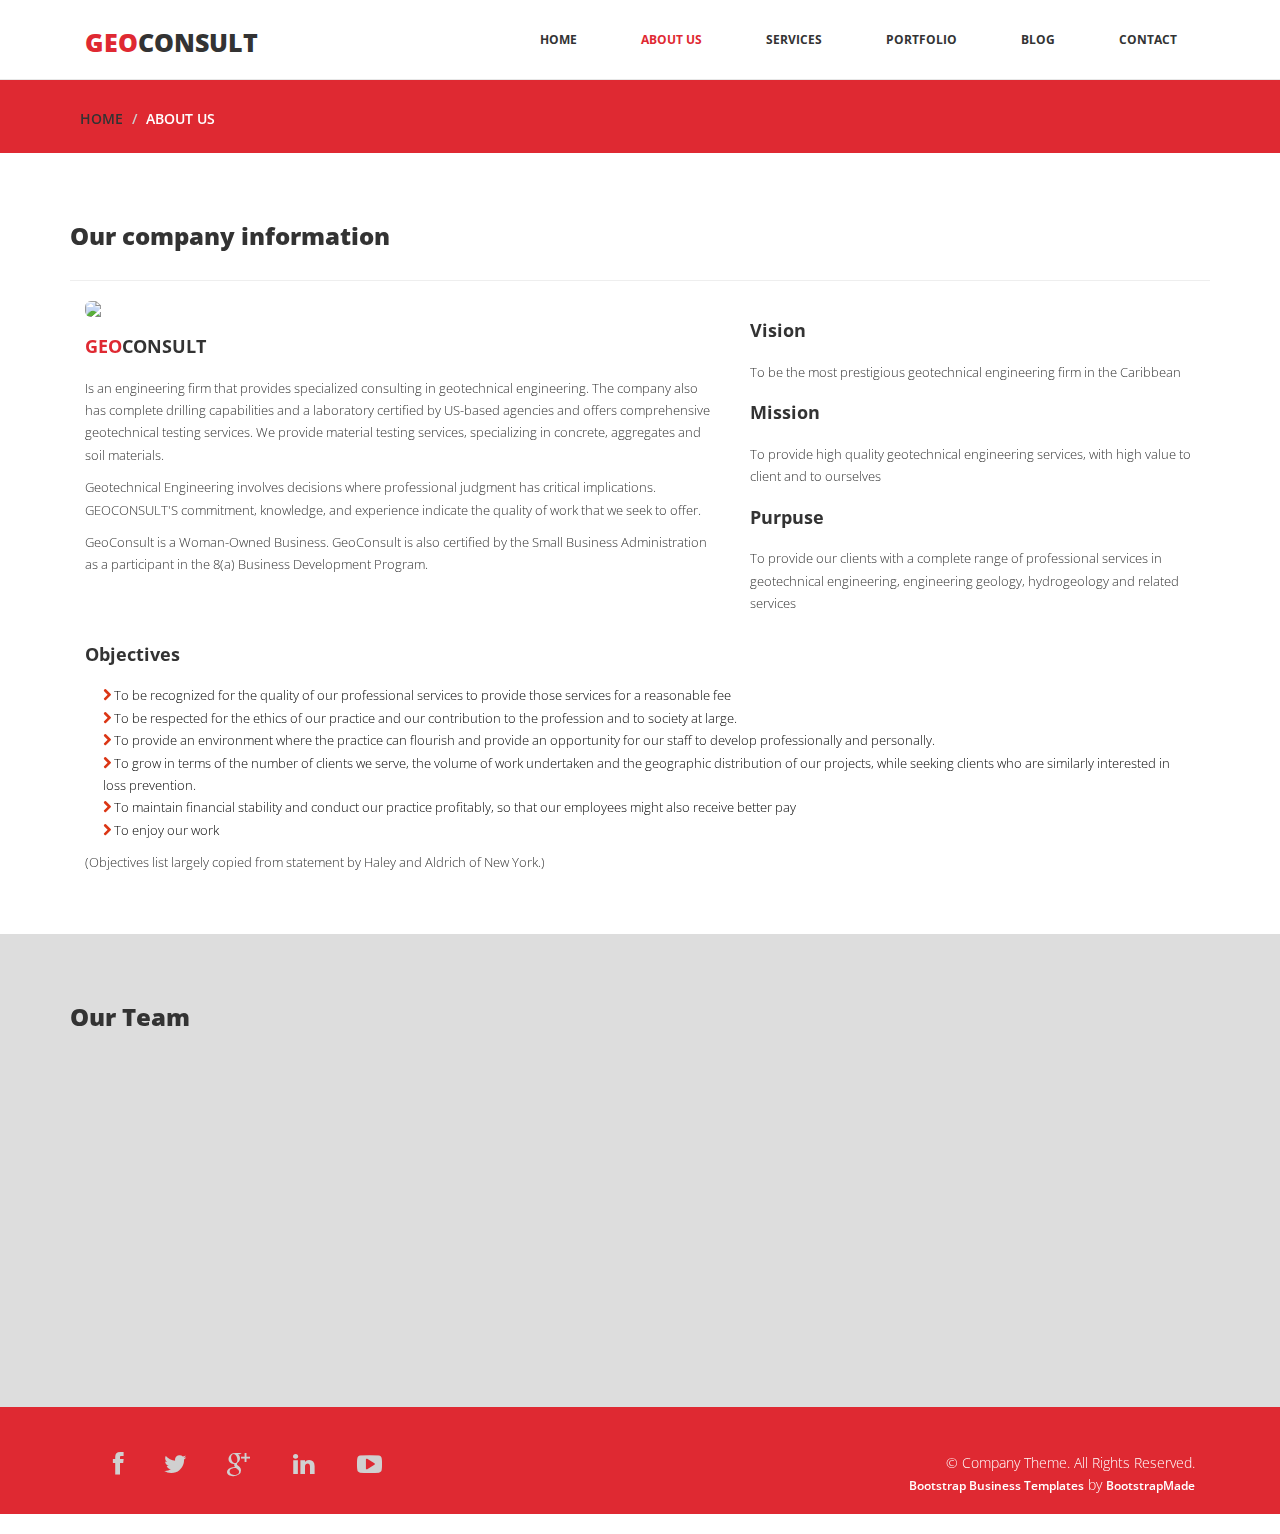
==== about.html @ 0dc8c07f "First Commit." ====
<!DOCTYPE html>
<html lang="en">

<head>
    <meta charset="utf-8">
    <meta http-equiv="X-UA-Compatible" content="IE=edge">
    <meta name="viewport" content="width=device-width, initial-scale=1">
    <title>Company-HTML Bootstrap theme</title>

    <!-- Bootstrap -->
    <link href="css/bootstrap.min.css" rel="stylesheet">
    <link rel="stylesheet" href="css/font-awesome.min.css">
    <link rel="stylesheet" href="css/animate.css">
    <link href="css/prettyPhoto.css" rel="stylesheet">
    <link href="css/style.css" rel="stylesheet"/>
    <!-- =======================================================
      Theme NaGeo Consult Web Pagepany
      Theme URL: https://bootstrapmade.com/company-free-html-bootstrap-template/
      Author: BootstrapMade
      Author URL: https://bootstrapmade.com
    ======================================================= -->
</head>

<body>
<header>
    <nav class="navbar navbar-default navbar-fixed-top" role="navigation">
        <div class="navigation">
            <div class="container">
                <div class="navbar-header">
                    <button type="button" class="navbar-toggle collapsed" data-toggle="collapse"
                            data-target=".navbar-collapse.collapse">
                        <span class="sr-only">Toggle navigation</span>
                        <span class="icon-bar"></span>
                        <span class="icon-bar"></span>
                        <span class="icon-bar"></span>
                    </button>
                    <div class="navbar-brand">
                        <a href="index.html"><h1><span>GEO</span>CONSULT</h1></a>
                    </div>
                </div>

                <div class="navbar-collapse collapse">
                    <div class="menu">
                        <ul class="nav nav-tabs" role="tablist">
                            <li role="presentation"><a href="index.html">Home</a></li>
                            <li role="presentation"><a href="about.html" class="active">About Us</a></li>
                            <li role="presentation"><a href="services.html">Services</a></li>
                            <li role="presentation"><a href="portfolio.html">Portfolio</a></li>
                            <li role="presentation"><a href="blog.html">Blog</a></li>
                            <li role="presentation"><a href="contact.html">Contact</a></li>
                        </ul>
                    </div>
                </div>
            </div>
        </div>
    </nav>
</header>

<div id="breadcrumb">
    <div class="container">
        <div class="breadcrumb">
            <li><a href="index.html">Home</a></li>
            <li>About Us</li>
        </div>
    </div>
</div>

<div class="aboutus">
    <div class="container">
        <h3>Our company information</h3>
        <hr>
        <div class="col-md-7 wow fadeInDown" data-wow-duration="1000ms" data-wow-delay="300ms">
            <img src="images/7.jpg" class="img-responsive">
            <h4><span class="color">GEO</span>CONSULT</h4>
            <p>Is an engineering firm that provides specialized consulting in geotechnical engineering. The company also
                has complete drilling capabilities and a laboratory certified by US-based agencies and offers
                comprehensive geotechnical testing services. We provide material testing services, specializing in
                concrete, aggregates and soil materials.
            </p>
            <p>Geotechnical Engineering involves decisions where professional judgment has critical implications.
                GEOCONSULT'S commitment, knowledge, and experience indicate the quality of work that we seek to offer.
            </p>
            <p>GeoConsult is a Woman-Owned Business. GeoConsult is also certified by the Small Business Administration
                as a participant in the 8(a) Business Development Program. </p>
        </div>
        <!--<div class="col-md-5 wow fadeInDown" data-wow-duration="1000ms" data-wow-delay="600ms">-->
        <!--<div class="skill">-->
        <!--<h2>Our Skills</h2>-->
        <!--<p>Lorem ipsum dolor sit amet, consectetur adipisicing elit, sed do eiusmod tempor incididunt ut labore-->
        <!--et dolore magna aliqua.</p>-->

        <!--<div class="progress-wrap">-->
        <!--<h3>Graphic Design</h3>-->
        <!--<div class="progress">-->
        <!--<div class="progress-bar  color1" role="progressbar" aria-valuenow="40" aria-valuemin="0"-->
        <!--aria-valuemax="100" style="width: 85%">-->
        <!--<span class="bar-width">85%</span>-->
        <!--</div>-->

        <!--</div>-->
        <!--</div>-->

        <!--<div class="progress-wrap">-->
        <!--<h4>HTML</h4>-->
        <!--<div class="progress">-->
        <!--<div class="progress-bar color2" role="progressbar" aria-valuenow="20" aria-valuemin="0"-->
        <!--aria-valuemax="100" style="width: 95%">-->
        <!--<span class="bar-width">95%</span>-->
        <!--</div>-->
        <!--</div>-->
        <!--</div>-->

        <!--<div class="progress-wrap">-->
        <!--<h4>CSS</h4>-->
        <!--<div class="progress">-->
        <!--<div class="progress-bar color3" role="progressbar" aria-valuenow="60" aria-valuemin="0"-->
        <!--aria-valuemax="100" style="width: 80%">-->
        <!--<span class="bar-width">80%</span>-->
        <!--</div>-->
        <!--</div>-->
        <!--</div>-->

        <!--<div class="progress-wrap">-->
        <!--<h4>Wordpress</h4>-->
        <!--<div class="progress">-->
        <!--<div class="progress-bar color4" role="progressbar" aria-valuenow="80" aria-valuemin="0"-->
        <!--aria-valuemax="100" style="width: 90%">-->
        <!--<span class="bar-width">90%</span>-->
        <!--</div>-->
        <!--</div>-->
        <!--</div>-->
        <!--</div>-->
        <!--</div>-->
        <div class="col-md-5 wow fadeInDown" data-wow-duration="1000ms" data-wow-delay="600ms">
            <div class="companyInfo">
                <div class="progress-wrap">
                    <h4>Vision</h4>
                    <p>To be the most prestigious geotechnical engineering firm in the Caribbean</p>
                </div>

                <div class="progress-wrap">
                    <h4>Mission</h4>
                    <p>To provide high quality geotechnical engineering services, with high value to client and to
                        ourselves</p>
                </div>

                <div class="progress-wrap">
                    <h4>Purpuse</h4>
                    <p>To provide our clients with a complete range of professional services in geotechnical
                        engineering, engineering geology, hydrogeology and related services</p>
                </div>

            </div>
        </div>
        <div class="col-md-12 wow fadeInDown" data-wow-duration="1000ms" data-wow-delay="600ms">
            <h4>Objectives</h4>
            <ul class="objectives">
                <li><i class="fa fa-chevron-right"></i> To be recognized for the quality of our professional services to provide those services for
                    a reasonable fee</li>
                <li><i class="fa fa-chevron-right"></i> To be respected for the ethics of our practice and our contribution to the profession and to
                    society at large.
                </li>

                <li><i class="fa fa-chevron-right"></i> To provide an environment where the practice can flourish and provide an opportunity for our
                    staff to develop professionally and personally.
                </li>
                <li><i class="fa fa-chevron-right"></i> To grow in terms of the number of clients we serve, the volume of work undertaken and the
                    geographic distribution of our projects, while seeking clients who are similarly interested
                    in
                    loss prevention.
                </li>
                <li><i class="fa fa-chevron-right"></i> To maintain financial stability and conduct our practice profitably, so that our employees
                    might
                    also receive better pay
                </li>
                <li><i class="fa fa-chevron-right"></i> To enjoy our work</li>

            </ul>
            <p>(Objectives list largely copied from statement by Haley and Aldrich of New York.)</p>
        </div>
    </div>
</div>

<div class="our-team">
    <div class="container">
        <h3>Our Team</h3>
        <div class="text-center">
            <div class="col-md-4 wow fadeInDown" data-wow-duration="1000ms" data-wow-delay="300ms">
                <img src="http://via.placeholder.com/350x300" alt="">
                <h4>Patricia A. Crumley - <span class="color">President</span></h4>
                <p><a href="mailto:pcrumley @ geoconsult.us"> <i class="fa fa-envelope color"></i> pcrumley @ geoconsult.us</a><br>
                    Master of Engineering in Civil and Environmental Engineering (M.E.C.E.E.), 2004 Massachusetts
                    Institute of Technology. <br>
                    Bachelor of Science in Civil Engineering (B.S.C.E.), 2003 Massachusetts Institute of Technology.</p>
            </div>
            <div class="col-md-4 wow fadeInDown" data-wow-duration="1000ms" data-wow-delay="600ms">
                <img src="http://via.placeholder.com/350x300" alt="">
                <h4>Alan R. Crumley - <span class="color">Vice President</span></h4>
                <p>Master of Science in Civil Eng. (M.S.C.E.), 1972 Massachusetts Institute of Technology <br>
                    Bachelor of Electrical Engineering (B.E.E.), 1969 Georgia Institute of Technology</p>
            </div>
            <div class="col-md-4 wow fadeInDown" data-wow-duration="1000ms" data-wow-delay="900ms">
                <img src="http://via.placeholder.com/350x300" alt="">
                <h4>Tirso A. Alvarez - <span class="color">Ph.D Consultant</span></h4>
                <p><a href="mailto:tirso_alvarez@hotmail.com"> tirso_alvarez@hotmail.com</a><br>
                    Ph.D. in Civil Engineering, 1997 University of Illinois at Urbana-Champaign <br>
                    Master of Science in Civil Eng. (M.S.C.E.), 1988 University of Maryland, College Park <br>
                    Civil Engineering, 1986 - Summa Cum Laude Santo Domingo Institute of Technology (INTEC), Dominican
                    Republic</p>
            </div>
        </div>
    </div>
</div>

<footer>
    <div class="footer">
        <div class="container">
            <div class="social-icon">
                <div class="col-md-4">
                    <ul class="social-network">
                        <li><a href="#" class="fb tool-tip" title="Facebook"><i class="fa fa-facebook"></i></a></li>
                        <li><a href="#" class="twitter tool-tip" title="Twitter"><i class="fa fa-twitter"></i></a></li>
                        <li><a href="#" class="gplus tool-tip" title="Google Plus"><i class="fa fa-google-plus"></i></a>
                        </li>
                        <li><a href="#" class="linkedin tool-tip" title="Linkedin"><i class="fa fa-linkedin"></i></a>
                        </li>
                        <li><a href="#" class="ytube tool-tip" title="You Tube"><i class="fa fa-youtube-play"></i></a>
                        </li>
                    </ul>
                </div>
            </div>

            <div class="col-md-4 col-md-offset-4">
                <div class="copyright">
                    &copy; Company Theme. All Rights Reserved.
                    <div class="credits">
                        <!--
                          All the links in the footer should remain intact.
                          You can delete the links only if you purchased the pro version.
                          Licensing information: https://bootstrapmade.com/license/
                          Purchase the pro version with working PHP/AJAX contact form: https://bootstrapmade.com/buy/?theme=Company
                        -->
                        <a href="https://bootstrapmade.com/bootstrap-business-templates/">Bootstrap Business
                            Templates</a> by <a href="https://bootstrapmade.com/">BootstrapMade</a>
                    </div>
                </div>
            </div>
        </div>
        <div class="pull-right">
            <a href="#home" class="scrollup"><i class="fa fa-angle-up fa-3x"></i></a>
        </div>
    </div>
</footer>

<!-- jQuery (necessary for Bootstrap's JavaScript plugins) -->
<script src="js/jquery-2.1.1.min.js"></script>
<!-- Include all compiled plugins (below), or include individual files as needed -->
<script src="js/bootstrap.min.js"></script>
<script src="js/jquery.prettyPhoto.js"></script>
<script src="js/jquery.isotope.min.js"></script>
<script src="js/wow.min.js"></script>
<script src="js/functions.js"></script>

</body>

</html>
---- css/prettyPhoto.css ----
div.pp_default .pp_top,div.pp_default .pp_top .pp_middle,div.pp_default .pp_top .pp_left,div.pp_default .pp_top .pp_right,div.pp_default .pp_bottom,div.pp_default .pp_bottom .pp_left,div.pp_default .pp_bottom .pp_middle,div.pp_default .pp_bottom .pp_right{height:13px}
div.pp_default .pp_top .pp_left{background:url(../images/prettyPhoto/default/sprite.png) -78px -93px no-repeat}
div.pp_default .pp_top .pp_middle{background:url(../images/prettyPhoto/default/sprite_x.png) top left repeat-x}
div.pp_default .pp_top .pp_right{background:url(../images/prettyPhoto/default/sprite.png) -112px -93px no-repeat}
div.pp_default .pp_content .ppt{color:#f8f8f8}
div.pp_default .pp_content_container .pp_left{background:url(../images/prettyPhoto/default/sprite_y.png) -7px 0 repeat-y;padding-left:13px}
div.pp_default .pp_content_container .pp_right{background:url(../images/prettyPhoto/default/sprite_y.png) top right repeat-y;padding-right:13px}
div.pp_default .pp_next:hover{background:url(../images/prettyPhoto/default/sprite_next.png) center right no-repeat;cursor:pointer}
div.pp_default .pp_previous:hover{background:url(../images/prettyPhoto/default/sprite_prev.png) center left no-repeat;cursor:pointer}
div.pp_default .pp_expand{background:url(../images/prettyPhoto/default/sprite.png) 0 -29px no-repeat;cursor:pointer;width:28px;height:28px}
div.pp_default .pp_expand:hover{background:url(../images/prettyPhoto/default/sprite.png) 0 -56px no-repeat;cursor:pointer}
div.pp_default .pp_contract{background:url(../images/prettyPhoto/default/sprite.png) 0 -84px no-repeat;cursor:pointer;width:28px;height:28px}
div.pp_default .pp_contract:hover{background:url(../images/prettyPhoto/default/sprite.png) 0 -113px no-repeat;cursor:pointer}
div.pp_default .pp_close{width:30px;height:30px;background:url(../images/prettyPhoto/default/sprite.png) 2px 1px no-repeat;cursor:pointer}
div.pp_default .pp_gallery ul li a{background:url(../images/prettyPhoto/default/default_thumb.png) center center #f8f8f8;border:1px solid #aaa}
div.pp_default .pp_social{margin-top:7px}
div.pp_default .pp_gallery a.pp_arrow_previous,div.pp_default .pp_gallery a.pp_arrow_next{position:static;left:auto}
div.pp_default .pp_nav .pp_play,div.pp_default .pp_nav .pp_pause{background:url(../images/prettyPhoto/default/sprite.png) -51px 1px no-repeat;height:30px;width:30px}
div.pp_default .pp_nav .pp_pause{background-position:-51px -29px}
div.pp_default a.pp_arrow_previous,div.pp_default a.pp_arrow_next{background:url(../images/prettyPhoto/default/sprite.png) -31px -3px no-repeat;height:20px;width:20px;margin:4px 0 0}
div.pp_default a.pp_arrow_next{left:52px;background-position:-82px -3px}
div.pp_default .pp_content_container .pp_details{margin-top:5px}
div.pp_default .pp_nav{clear:none;height:30px;width:110px;position:relative}
div.pp_default .pp_nav .currentTextHolder{font-family:Georgia;font-style:italic;color:#999;font-size:11px;left:75px;line-height:25px;position:absolute;top:2px;margin:0;padding:0 0 0 10px}
div.pp_default .pp_close:hover,div.pp_default .pp_nav .pp_play:hover,div.pp_default .pp_nav .pp_pause:hover,div.pp_default .pp_arrow_next:hover,div.pp_default .pp_arrow_previous:hover{opacity:0.7}
div.pp_default .pp_description{font-size:11px;font-weight:700;line-height:14px;margin:5px 50px 5px 0}
div.pp_default .pp_bottom .pp_left{background:url(../images/prettyPhoto/default/sprite.png) -78px -127px no-repeat}
div.pp_default .pp_bottom .pp_middle{background:url(../images/prettyPhoto/default/sprite_x.png) bottom left repeat-x}
div.pp_default .pp_bottom .pp_right{background:url(../images/prettyPhoto/default/sprite.png) -112px -127px no-repeat}
div.pp_default .pp_loaderIcon{background:url(../images/prettyPhoto/default/loader.gif) center center no-repeat}
div.light_rounded .pp_top .pp_left{background:url(../images/prettyPhoto/light_rounded/sprite.png) -88px -53px no-repeat}
div.light_rounded .pp_top .pp_right{background:url(../images/prettyPhoto/light_rounded/sprite.png) -110px -53px no-repeat}
div.light_rounded .pp_next:hover{background:url(../images/prettyPhoto/light_rounded/btnNext.png) center right no-repeat;cursor:pointer}
div.light_rounded .pp_previous:hover{background:url(../images/prettyPhoto/light_rounded/btnPrevious.png) center left no-repeat;cursor:pointer}
div.light_rounded .pp_expand{background:url(../images/prettyPhoto/light_rounded/sprite.png) -31px -26px no-repeat;cursor:pointer}
div.light_rounded .pp_expand:hover{background:url(../images/prettyPhoto/light_rounded/sprite.png) -31px -47px no-repeat;cursor:pointer}
div.light_rounded .pp_contract{background:url(../images/prettyPhoto/light_rounded/sprite.png) 0 -26px no-repeat;cursor:pointer}
div.light_rounded .pp_contract:hover{background:url(../images/prettyPhoto/light_rounded/sprite.png) 0 -47px no-repeat;cursor:pointer}
div.light_rounded .pp_close{width:75px;height:22px;background:url(../images/prettyPhoto/light_rounded/sprite.png) -1px -1px no-repeat;cursor:pointer}
div.light_rounded .pp_nav .pp_play{background:url(../images/prettyPhoto/light_rounded/sprite.png) -1px -100px no-repeat;height:15px;width:14px}
div.light_rounded .pp_nav .pp_pause{background:url(../images/prettyPhoto/light_rounded/sprite.png) -24px -100px no-repeat;height:15px;width:14px}
div.light_rounded .pp_arrow_previous{background:url(../images/prettyPhoto/light_rounded/sprite.png) 0 -71px no-repeat}
div.light_rounded .pp_arrow_next{background:url(../images/prettyPhoto/light_rounded/sprite.png) -22px -71px no-repeat}
div.light_rounded .pp_bottom .pp_left{background:url(../images/prettyPhoto/light_rounded/sprite.png) -88px -80px no-repeat}
div.light_rounded .pp_bottom .pp_right{background:url(../images/prettyPhoto/light_rounded/sprite.png) -110px -80px no-repeat}
div.dark_rounded .pp_top .pp_left{background:url(../images/prettyPhoto/dark_rounded/sprite.png) -88px -53px no-repeat}
div.dark_rounded .pp_top .pp_right{background:url(../images/prettyPhoto/dark_rounded/sprite.png) -110px -53px no-repeat}
div.dark_rounded .pp_content_container .pp_left{background:url(../images/prettyPhoto/dark_rounded/contentPattern.png) top left repeat-y}
div.dark_rounded .pp_content_container .pp_right{background:url(../images/prettyPhoto/dark_rounded/contentPattern.png) top right repeat-y}
div.dark_rounded .pp_next:hover{background:url(../images/prettyPhoto/dark_rounded/btnNext.png) center right no-repeat;cursor:pointer}
div.dark_rounded .pp_previous:hover{background:url(../images/prettyPhoto/dark_rounded/btnPrevious.png) center left no-repeat;cursor:pointer}
div.dark_rounded .pp_expand{background:url(../images/prettyPhoto/dark_rounded/sprite.png) -31px -26px no-repeat;cursor:pointer}
div.dark_rounded .pp_expand:hover{background:url(../images/prettyPhoto/dark_rounded/sprite.png) -31px -47px no-repeat;cursor:pointer}
div.dark_rounded .pp_contract{background:url(../images/prettyPhoto/dark_rounded/sprite.png) 0 -26px no-repeat;cursor:pointer}
div.dark_rounded .pp_contract:hover{background:url(../images/prettyPhoto/dark_rounded/sprite.png) 0 -47px no-repeat;cursor:pointer}
div.dark_rounded .pp_close{width:75px;height:22px;background:url(../images/prettyPhoto/dark_rounded/sprite.png) -1px -1px no-repeat;cursor:pointer}
div.dark_rounded .pp_description{margin-right:85px;color:#fff}
div.dark_rounded .pp_nav .pp_play{background:url(../images/prettyPhoto/dark_rounded/sprite.png) -1px -100px no-repeat;height:15px;width:14px}
div.dark_rounded .pp_nav .pp_pause{background:url(../images/prettyPhoto/dark_rounded/sprite.png) -24px -100px no-repeat;height:15px;width:14px}
div.dark_rounded .pp_arrow_previous{background:url(../images/prettyPhoto/dark_rounded/sprite.png) 0 -71px no-repeat}
div.dark_rounded .pp_arrow_next{background:url(../images/prettyPhoto/dark_rounded/sprite.png) -22px -71px no-repeat}
div.dark_rounded .pp_bottom .pp_left{background:url(../images/prettyPhoto/dark_rounded/sprite.png) -88px -80px no-repeat}
div.dark_rounded .pp_bottom .pp_right{background:url(../images/prettyPhoto/dark_rounded/sprite.png) -110px -80px no-repeat}
div.dark_rounded .pp_loaderIcon{background:url(../images/prettyPhoto/dark_rounded/loader.gif) center center no-repeat}
div.dark_square .pp_left,div.dark_square .pp_middle,div.dark_square .pp_right,div.dark_square .pp_content{background:#000}
div.dark_square .pp_description{color:#fff;margin:0 85px 0 0}
div.dark_square .pp_loaderIcon{background:url(../images/prettyPhoto/dark_square/loader.gif) center center no-repeat}
div.dark_square .pp_expand{background:url(../images/prettyPhoto/dark_square/sprite.png) -31px -26px no-repeat;cursor:pointer}
div.dark_square .pp_expand:hover{background:url(../images/prettyPhoto/dark_square/sprite.png) -31px -47px no-repeat;cursor:pointer}
div.dark_square .pp_contract{background:url(../images/prettyPhoto/dark_square/sprite.png) 0 -26px no-repeat;cursor:pointer}
div.dark_square .pp_contract:hover{background:url(../images/prettyPhoto/dark_square/sprite.png) 0 -47px no-repeat;cursor:pointer}
div.dark_square .pp_close{width:75px;height:22px;background:url(../images/prettyPhoto/dark_square/sprite.png) -1px -1px no-repeat;cursor:pointer}
div.dark_square .pp_nav{clear:none}
div.dark_square .pp_nav .pp_play{background:url(../images/prettyPhoto/dark_square/sprite.png) -1px -100px no-repeat;height:15px;width:14px}
div.dark_square .pp_nav .pp_pause{background:url(../images/prettyPhoto/dark_square/sprite.png) -24px -100px no-repeat;height:15px;width:14px}
div.dark_square .pp_arrow_previous{background:url(../images/prettyPhoto/dark_square/sprite.png) 0 -71px no-repeat}
div.dark_square .pp_arrow_next{background:url(../images/prettyPhoto/dark_square/sprite.png) -22px -71px no-repeat}
div.dark_square .pp_next:hover{background:url(../images/prettyPhoto/dark_square/btnNext.png) center right no-repeat;cursor:pointer}
div.dark_square .pp_previous:hover{background:url(../images/prettyPhoto/dark_square/btnPrevious.png) center left no-repeat;cursor:pointer}
div.light_square .pp_expand{background:url(../images/prettyPhoto/light_square/sprite.png) -31px -26px no-repeat;cursor:pointer}
div.light_square .pp_expand:hover{background:url(../images/prettyPhoto/light_square/sprite.png) -31px -47px no-repeat;cursor:pointer}
div.light_square .pp_contract{background:url(../images/prettyPhoto/light_square/sprite.png) 0 -26px no-repeat;cursor:pointer}
div.light_square .pp_contract:hover{background:url(../images/prettyPhoto/light_square/sprite.png) 0 -47px no-repeat;cursor:pointer}
div.light_square .pp_close{width:75px;height:22px;background:url(../images/prettyPhoto/light_square/sprite.png) -1px -1px no-repeat;cursor:pointer}
div.light_square .pp_nav .pp_play{background:url(../images/prettyPhoto/light_square/sprite.png) -1px -100px no-repeat;height:15px;width:14px}
div.light_square .pp_nav .pp_pause{background:url(../images/prettyPhoto/light_square/sprite.png) -24px -100px no-repeat;height:15px;width:14px}
div.light_square .pp_arrow_previous{background:url(../images/prettyPhoto/light_square/sprite.png) 0 -71px no-repeat}
div.light_square .pp_arrow_next{background:url(../images/prettyPhoto/light_square/sprite.png) -22px -71px no-repeat}
div.light_square .pp_next:hover{background:url(../images/prettyPhoto/light_square/btnNext.png) center right no-repeat;cursor:pointer}
div.light_square .pp_previous:hover{background:url(../images/prettyPhoto/light_square/btnPrevious.png) center left no-repeat;cursor:pointer}
div.facebook .pp_top .pp_left{background:url(../images/prettyPhoto/facebook/sprite.png) -88px -53px no-repeat}
div.facebook .pp_top .pp_middle{background:url(../images/prettyPhoto/facebook/contentPatternTop.png) top left repeat-x}
div.facebook .pp_top .pp_right{background:url(../images/prettyPhoto/facebook/sprite.png) -110px -53px no-repeat}
div.facebook .pp_content_container .pp_left{background:url(../images/prettyPhoto/facebook/contentPatternLeft.png) top left repeat-y}
div.facebook .pp_content_container .pp_right{background:url(../images/prettyPhoto/facebook/contentPatternRight.png) top right repeat-y}
div.facebook .pp_expand{background:url(../images/prettyPhoto/facebook/sprite.png) -31px -26px no-repeat;cursor:pointer}
div.facebook .pp_expand:hover{background:url(../images/prettyPhoto/facebook/sprite.png) -31px -47px no-repeat;cursor:pointer}
div.facebook .pp_contract{background:url(../images/prettyPhoto/facebook/sprite.png) 0 -26px no-repeat;cursor:pointer}
div.facebook .pp_contract:hover{background:url(../images/prettyPhoto/facebook/sprite.png) 0 -47px no-repeat;cursor:pointer}
div.facebook .pp_close{width:22px;height:22px;background:url(../images/prettyPhoto/facebook/sprite.png) -1px -1px no-repeat;cursor:pointer}
div.facebook .pp_description{margin:0 37px 0 0}
div.facebook .pp_loaderIcon{background:url(../images/prettyPhoto/facebook/loader.gif) center center no-repeat}
div.facebook .pp_arrow_previous{background:url(../images/prettyPhoto/facebook/sprite.png) 0 -71px no-repeat;height:22px;margin-top:0;width:22px}
div.facebook .pp_arrow_previous.disabled{background-position:0 -96px;cursor:default}
div.facebook .pp_arrow_next{background:url(../images/prettyPhoto/facebook/sprite.png) -32px -71px no-repeat;height:22px;margin-top:0;width:22px}
div.facebook .pp_arrow_next.disabled{background-position:-32px -96px;cursor:default}
div.facebook .pp_nav{margin-top:0}
div.facebook .pp_nav p{font-size:15px;padding:0 3px 0 4px}
div.facebook .pp_nav .pp_play{background:url(../images/prettyPhoto/facebook/sprite.png) -1px -123px no-repeat;height:22px;width:22px}
div.facebook .pp_nav .pp_pause{background:url(../images/prettyPhoto/facebook/sprite.png) -32px -123px no-repeat;height:22px;width:22px}
div.facebook .pp_next:hover{background:url(../images/prettyPhoto/facebook/btnNext.png) center right no-repeat;cursor:pointer}
div.facebook .pp_previous:hover{background:url(../images/prettyPhoto/facebook/btnPrevious.png) center left no-repeat;cursor:pointer}
div.facebook .pp_bottom .pp_left{background:url(../images/prettyPhoto/facebook/sprite.png) -88px -80px no-repeat}
div.facebook .pp_bottom .pp_middle{background:url(../images/prettyPhoto/facebook/contentPatternBottom.png) top left repeat-x}
div.facebook .pp_bottom .pp_right{background:url(../images/prettyPhoto/facebook/sprite.png) -110px -80px no-repeat}
div.pp_pic_holder a:focus{outline:none}
div.pp_overlay{background:#000;display:none;left:0;position:absolute;top:0;width:100%;z-index:9500}
div.pp_pic_holder{display:none;position:absolute;width:100px;z-index:10000}
.pp_content{height:40px;min-width:40px}
* html .pp_content{width:40px}
.pp_content_container{position:relative;text-align:left;width:100%}
.pp_content_container .pp_left{padding-left:20px}
.pp_content_container .pp_right{padding-right:20px}
.pp_content_container .pp_details{float:left;margin:10px 0 2px}
.pp_description{display:none;margin:0}
.pp_social{float:left;margin:0}
.pp_social .facebook{float:left;margin-left:5px;width:55px;overflow:hidden}
.pp_social .twitter{float:left}
.pp_nav{clear:right;float:left;margin:3px 10px 0 0}
.pp_nav p{float:left;white-space:nowrap;margin:2px 4px}
.pp_nav .pp_play,.pp_nav .pp_pause{float:left;margin-right:4px;text-indent:-10000px}
a.pp_arrow_previous,a.pp_arrow_next{display:block;float:left;height:15px;margin-top:3px;overflow:hidden;text-indent:-10000px;width:14px}
.pp_hoverContainer{position:absolute;top:0;width:100%;z-index:2000}
.pp_gallery{display:none;left:50%;margin-top:-50px;position:absolute;z-index:10000}
.pp_gallery div{float:left;overflow:hidden;position:relative}
.pp_gallery ul{float:left;height:35px;position:relative;white-space:nowrap;margin:0 0 0 5px;padding:0}
.pp_gallery ul a{border:1px rgba(0,0,0,0.5) solid;display:block;float:left;height:33px;overflow:hidden}
.pp_gallery ul a img{border:0}
.pp_gallery li{display:block;float:left;margin:0 5px 0 0;padding:0}
.pp_gallery li.default a{background:url(../images/prettyPhoto/facebook/default_thumbnail.gif) 0 0 no-repeat;display:block;height:33px;width:50px}
.pp_gallery .pp_arrow_previous,.pp_gallery .pp_arrow_next{margin-top:7px!important}
a.pp_next{background:url(../images/prettyPhoto/light_rounded/btnNext.png) 10000px 10000px no-repeat;display:block;float:right;height:100%;text-indent:-10000px;width:49%}
a.pp_previous{background:url(../images/prettyPhoto/light_rounded/btnNext.png) 10000px 10000px no-repeat;display:block;float:left;height:100%;text-indent:-10000px;width:49%}
a.pp_expand,a.pp_contract{cursor:pointer;display:none;height:20px;position:absolute;right:30px;text-indent:-10000px;top:10px;width:20px;z-index:20000}
a.pp_close{position:absolute;right:0;top:0;display:block;line-height:22px;text-indent:-10000px}
.pp_loaderIcon{display:block;height:24px;left:50%;position:absolute;top:50%;width:24px;margin:-12px 0 0 -12px}
#pp_full_res{line-height:1!important}
#pp_full_res .pp_inline{text-align:left}
#pp_full_res .pp_inline p{margin:0 0 15px}
div.ppt{color:#fff;display:none;font-size:17px;z-index:9999;margin:0 0 5px 15px}
div.pp_default .pp_content,div.light_rounded .pp_content{background-color:#fff}
div.pp_default #pp_full_res .pp_inline,div.light_rounded .pp_content .ppt,div.light_rounded #pp_full_res .pp_inline,div.light_square .pp_content .ppt,div.light_square #pp_full_res .pp_inline,div.facebook .pp_content .ppt,div.facebook #pp_full_res .pp_inline{color:#000}
div.pp_default .pp_gallery ul li a:hover,div.pp_default .pp_gallery ul li.selected a,.pp_gallery ul a:hover,.pp_gallery li.selected a{border-color:#fff}
div.pp_default .pp_details,div.light_rounded .pp_details,div.dark_rounded .pp_details,div.dark_square .pp_details,div.light_square .pp_details,div.facebook .pp_details{position:relative}
div.light_rounded .pp_top .pp_middle,div.light_rounded .pp_content_container .pp_left,div.light_rounded .pp_content_container .pp_right,div.light_rounded .pp_bottom .pp_middle,div.light_square .pp_left,div.light_square .pp_middle,div.light_square .pp_right,div.light_square .pp_content,div.facebook .pp_content{background:#fff}
div.light_rounded .pp_description,div.light_square .pp_description{margin-right:85px}
div.light_rounded .pp_gallery a.pp_arrow_previous,div.light_rounded .pp_gallery a.pp_arrow_next,div.dark_rounded .pp_gallery a.pp_arrow_previous,div.dark_rounded .pp_gallery a.pp_arrow_next,div.dark_square .pp_gallery a.pp_arrow_previous,div.dark_square .pp_gallery a.pp_arrow_next,div.light_square .pp_gallery a.pp_arrow_previous,div.light_square .pp_gallery a.pp_arrow_next{margin-top:12px!important}
div.light_rounded .pp_arrow_previous.disabled,div.dark_rounded .pp_arrow_previous.disabled,div.dark_square .pp_arrow_previous.disabled,div.light_square .pp_arrow_previous.disabled{background-position:0 -87px;cursor:default}
div.light_rounded .pp_arrow_next.disabled,div.dark_rounded .pp_arrow_next.disabled,div.dark_square .pp_arrow_next.disabled,div.light_square .pp_arrow_next.disabled{background-position:-22px -87px;cursor:default}
div.light_rounded .pp_loaderIcon,div.light_square .pp_loaderIcon{background:url(../images/prettyPhoto/light_rounded/loader.gif) center center no-repeat}
div.dark_rounded .pp_top .pp_middle,div.dark_rounded .pp_content,div.dark_rounded .pp_bottom .pp_middle{background:url(../images/prettyPhoto/dark_rounded/contentPattern.png) top left repeat}
div.dark_rounded .currentTextHolder,div.dark_square .currentTextHolder{color:#c4c4c4}
div.dark_rounded #pp_full_res .pp_inline,div.dark_square #pp_full_res .pp_inline{color:#fff}
.pp_top,.pp_bottom{height:20px;position:relative}
* html .pp_top,* html .pp_bottom{padding:0 20px}
.pp_top .pp_left,.pp_bottom .pp_left{height:20px;left:0;position:absolute;width:20px}
.pp_top .pp_middle,.pp_bottom .pp_middle{height:20px;left:20px;position:absolute;right:20px}
* html .pp_top .pp_middle,* html .pp_bottom .pp_middle{left:0;position:static}
.pp_top .pp_right,.pp_bottom .pp_right{height:20px;left:auto;position:absolute;right:0;top:0;width:20px}
.pp_fade,.pp_gallery li.default a img{display:none}
---- css/style.css ----
/*
    Theme Name: Company
    Theme URL: https://bootstrapmade.com/company-free-html-bootstrap-template/
    Author: BootstrapMade
    Author URL: https://bootstrapmade.com
*/
/* ==== Google font ==== */
@import url(https://fonts.googleapis.com/css?family=Open+Sans:400,300,700,600);
@import url('font-awesome.css');
/* ==== overwrite bootstrap standard ==== */
@import url('animate.css');

body {
    font-family: 'Open Sans', Arial, sans-serif;
    font-size: 14px;
    font-weight: 300;
    line-height: 1.6em;
    color: #fff;
    background-color: #fff;
    overflow-x: hidden;
}

h1, h2, h3, h4, h5, h6 {
    color: #333;
    line-height: 1.1em;
}

p {
    color: #333;
    font-size: 13px;
}

p span {
    color: #df2932;
}

span.color {
    color: #df2932;
}

a {
    text-decoration: none;
    transition: all 0.1s ease-in-out;
    -moz-transition: all 0.1s ease-in-out;
    -webkit-transition: all 0.1s ease-in-out;
    -o-transition: all 0.1s ease-in-out;
    outline: none;
    color: #333;
}

a:hover {
    text-decoration: none;
    color: #eee;
}
.color{
    color: #df2932;
}
.color:hover{
    color: #951d25;
}
.btn-primary {
    padding: 8px 20px;
    background: #df2932;
    color: #fff;
    border-radius: 4px;
    border: none;
    margin-top: 10px;
}

.text-center h2 {
    margin-bottom: 30px;
}

.text-center p {
    margin-bottom: 50px;
    color: #333;
}

hr.hrCustom {
    border-color: #df2932;
}

.btn-default {
    color: #333;
    background-color: #fff;
    border-color: #fff;
    text-transform: uppercase;
    font-size: 18px;
    border-radius: 30px;
    margin-left: -10px;
}

#breadcrumb {
    background-color: #df2932;
    margin-top: -20px;
}

.breadcrumb {
    list-style: none;
    background-color: #df2932;
    border-radius: 0px;
    padding: 3px 10px;
}

.breadcrumb li {
    text-transform: uppercase;
    margin-top: 125px;
    font-weight: 600;
}

/*===========================
  Menu and Navigation
============================ */
.navigation {
    background-color: #fff;
    padding: 0;
}

.navbar-brand h1 {
    margin-top: 9px;
    padding-top: 5px;
    float: left;
    font-size: 25px;
    color: #333;
    text-transform: uppercase;
    font-weight: 900;
}

.navbar-brand h5 {
    margin-top: 9px;
    padding-top: 5px;
    float: left;
    font-size: 15px;
    color: #333;
    font-weight: 900;
}

.navbar-brand h1 span {
    color: #df2932;
}

.menu {
    font-size: 12px;
    float: right;
    text-transform: uppercase;
    font-weight: 700;
}

.menu ul.nav-tabs li {
    color: #000;
}

.nav-tabs {
    border-bottom: 0;
}

.nav-tabs > li {
    float: left;
    margin-bottom: 0;
}

.nav-tabs > li > a {
    border-radius: 0;
    color: #333;
    padding: 30px;
}

.nav-tabs > li > a:hover {
    color: #df2932;
    border-color: #fff #fff #fff;
    border-radius: 0;
    background-color: #fff;
    transition: all 0.3s ease-in-out;
    -moz-transition: all 0.3s ease-in-out;
    -webkit-transition: all 0.3s ease-in-out;
    -o-transition: all 0.3s ease-in-out;
}

.nav-tabs > li > a.active {
    color: #df2932;
    border-radius: 0;
    transition: all 0.3s ease-in-out;
    -moz-transition: all 0.3s ease-in-out;
    -webkit-transition: all 0.3s ease-in-out;
    -o-transition: all 0.3s ease-in-out;
}

@media (max-width: 768px) {
    .navbar-brand {
        padding-top: 6px;
    }

    .navbar-brand h1 {
        margin-top: 0;
    }

    .nav-tabs > li {
        float: none;
        display: block;
    }

    .menu {
        position: absolute;
        left: 0;
        right: 0;
        background: #fff;
        height: auto;
    }

    .nav-tabs > li > a {
        padding: 15px 15px;
        border-bottom: 1px solid #f3f3f3;
    }

    .nav-tabs > li > a:hover {
        border-color: #f3f3f3;
    }
}

/*===========================
  slider
============================ */
#main-slider {
    margin-top: 40px;
}

#main-slider {
    position: relative;
}

.no-margin {
    margin: 0;
    padding: 0;
}

#main-slider .carousel .carousel-content {
    margin-top: 150px;
}

#main-slider .carousel .slide-margin {
    margin-top: 140px;
}

#main-slider .carousel h2 {
    color: #fff;
    text-transform: uppercase;
    font-size: 60px;
    font-weight: 700;
}

#main-slider .carousel h2 span {
    color: #df2932;
}

#main-slider .carousel h2 span span {
    color: #000;
}

#main-slider .carousel p {
    /*color: #ddd;*/
    color: #fff;
    font-size: 25px;
}

#main-slider .carousel .btn-slide {
    padding: 8px 20px;
    background: #df2932;
    color: #fff;
    border-radius: 4px;
    margin-top: 25px;
    display: inline-block;
}

#main-slider .carousel .slider-img {
    text-align: right;
    position: absolute;
}

#main-slider .carousel .item {
    background-position: 50%;
    background-repeat: no-repeat;
    background-size: cover;
    left: 0 !important;
    opacity: 0;
    top: 0;
    position: absolute;
    width: 100%;
    display: block !important;
    height: 730px;
    -webkit-transition: opacity ease-in-out 500ms;
    -moz-transition: opacity ease-in-out 500ms;
    -o-transition: opacity ease-in-out 500ms;
    transition: opacity ease-in-out 500ms;
}

#main-slider .carousel .item:first-child {
    top: auto;
    position: relative;
}

#main-slider .carousel .item.active {
    opacity: 1;
    -webkit-transition: opacity ease-in-out 500ms;
    -moz-transition: opacity ease-in-out 500ms;
    -o-transition: opacity ease-in-out 500ms;
    transition: opacity ease-in-out 500ms;
    z-index: 1;
}

#main-slider .active .animation.animated-item-1 {
    -webkit-animation: fadeInUp 300ms linear 300ms both;
    -moz-animation: fadeInUp 300ms linear 300ms both;
    -o-animation: fadeInUp 300ms linear 300ms both;
    -ms-animation: fadeInUp 300ms linear 300ms both;
    animation: fadeInUp 300ms linear 300ms both;
}

#main-slider .active .animation.animated-item-2 {
    -webkit-animation: fadeInUp 300ms linear 600ms both;
    -moz-animation: fadeInUp 300ms linear 600ms both;
    -o-animation: fadeInUp 300ms linear 600ms both;
    -ms-animation: fadeInUp 300ms linear 600ms both;
    animation: fadeInUp 300ms linear 600ms both;
}

#main-slider .active .animation.animated-item-3 {
    -webkit-animation: fadeInUp 300ms linear 900ms both;
    -moz-animation: fadeInUp 300ms linear 900ms both;
    -o-animation: fadeInUp 300ms linear 900ms both;
    -ms-animation: fadeInUp 300ms linear 900ms both;
    animation: fadeInUp 300ms linear 900ms both;
}

#main-slider .active .animation.animated-item-4 {
    -webkit-animation: fadeInUp 300ms linear 1200ms both;
    -moz-animation: fadeInUp 300ms linear 1200ms both;
    -o-animation: fadeInUp 300ms linear 1200ms both;
    -ms-animation: fadeInUp 300ms linear 1200ms both;
    animation: fadeInUp 300ms linear 1200ms both;
}

@media (max-width: 768px) {
    #main-slider .carousel .carousel-content {
        margin-top: 40px;
        text-align: center;
    }

    #main-slider .carousel .slide-margin {
        margin-top: 40px;
    }

    #main-slider .carousel p {
        color: #fff;
        font-size: 18px;
        line-height: 24px;
    }

}

.feature {
    padding: 50px;
}

.feature .text-center i {
    font-size: 40px;
    margin-top: 70px;
    margin-bottom: 30px;
    color: #fff;
    padding: 50px;
    background: #df2932;
    border-radius: 50%;
}

.text-center h1 {
    margin-top: 20px;
    margin-bottom: 20px;
    text-transform: uppercase;
    color: #df2932;
}

.text-center h2 {
    margin-top: 20px;
    margin-bottom: 20px;
    text-transform: uppercase;
    font-size: 18px;
    color: #df2932;
}

.hi-icon-effect i.fa:hover {
    background: #fff;
    color: #df2932;
    -webkit-transition: color 300ms, background-color 300ms;
    -moz-transition: color 300ms, background-color 300ms;
    -o-transition: color 300ms, background-color 300ms;
    transition: color 300ms, background-color 300ms;
}

#partner {
    background: url(../images/partners/partner_bg.png) 50% 50% no-repeat;
    background-size: cover;
}

#partner {
    color: #fff;
    text-align: center;
    padding: 100px;
}

#partner h2 {
    color: #fff;
    font-size: 30px;
    font-weight: 600;
}

#partner p {
    color: #fff;
    font-size: 20px;

}

.partners ul {
    list-style: none;
    margin: 0;
    padding: 0;
}

.partners ul li {
    display: inline-block;
    float: left;
    width: 20%;
}

.partners ul li a img {
    margin-top: 50px;
}

#conatcat-info {
    background: #fff url(../images/contact.png) no-repeat 90% 0;
    padding: 30px 0;
}

.contact-info i {
    width: 60px;
    height: 60px;
    font-size: 40px;
    line-height: 60px;
    color: #fff;
    background: #000;
    text-align: center;
    border-radius: 6px;
}

.contact-info h2 {
    margin-top: 0;
    color: #000;
}

.contact-info {
    color: #000;
}

/* --- about us --- */
.aboutus {
    padding: 50px;
}

.aboutus img {
    border-radius: 6px;
}

.aboutus h3 {
    margin-bottom: 30px;
    font-weight: 800;
}

.aboutus h4 {
    margin-top: 20px;
    margin-bottom: 20px;
    font-weight: 700;
}

.companyInfo h4 {
    margin: 20px 0;
}

ul.objectives, ul.description {
    list-style:none;
    /*margin-top:20px;*/
    padding: 0;
    transition: all 0.3s ease-in-out;
    -moz-transition: all 0.3s ease-in-out;
    -webkit-transition: all 0.3s ease-in-out;
    -o-transition: all 0.3s ease-in-out;
}

ul.objectives li, ul.description li {
    margin: 0 18px;
    font-size: 13px;
    color: #000;
}

.objectives li:hover, .description li:hover {
    color: #db3615;
}

ul.objectives li i, ul.description li i {
    color: #db3615;
    font-size: 13px !important;
}

.skill h2 {
    margin-top: -10px;
    margin-bottom: 25px;
}

.progress-wrap {
    position: relative;
}

.progress .color1,
.progress .color1 .bar-width {
    background: #2d7da4;
}

.progress .color2,
.progress .color2 .bar-width {
    background: #6aa42f;
}

.progress .color3,
.progress .color3 .bar-width {
    background: #ffcc33;
}

.progress .color4,
.progress .color4 .bar-width {
    background: #db3615;
}

.progress,
.progress-bar {
    height: 15px;
    line-height: 15px;
    background: #e6e6e6;
    -webkit-box-shadow: none;
    -moz-box-shadow: none;
    box-shadow: none;
    border-radius: 0;
    overflow: visible;
    text-align: right;
}

.progress {
    position: relative;
}

.progress .bar-width {
    position: absolute;
    width: 40px;
    height: 20px;
    line-height: 20px;
    text-align: center;
    font-size: 12px;
    font-weight: 700;
    top: -30px;
    border-radius: 2px;
    margin-left: -30px;
}

.progress span {
    position: relative;
}

.progress span:before {
    content: " ";
    position: absolute;
    width: auto;
    height: auto;
    border-width: 8px 5px;
    border-style: solid;
    bottom: -15px;
    right: 8px;
}

.progress .color1 span:before {
    border-color: #2d7da4 transparent transparent transparent;
}

.progress .color2 span:before {
    border-color: #6aa42f transparent transparent transparent;
}

.progress .color3 span:before {
    border-color: #ffcc33 transparent transparent transparent;
}

.progress .color4 span:before {
    border-color: #db3615 transparent transparent transparent;
}

.about {
    background: #eee;
    padding: 50px;
}

.about h2 {
    margin-bottom: 30px;
}

.about img {
    margin-bottom: 30px;
    border-radius: 6px;
}

.our-team {
    padding: 50px;
    background: #ddd;
}

.our-team h3 {
    margin-bottom: 30px;
    font-weight: 800;
}

.our-team h4 {
    margin-top: 20px;
    margin-bottom: 20px;
    font-weight: 600;
}

.our-team img {
    border-radius: 6px;
    margin-top: 30px;
}

.lates {
    padding: 50px;
}

.lates h2 {
    font-size: 20px;
    font-weight: 600;
    color: #333;
}

.lates img {
    margin-top: 30px;
    border-radius: 5px;
}

/* --- footer --- */
.footer {
    background: #df2932;
    padding: 15px 22px;
}

ul.social-network {
    list-style: none;
    margin-top: 20px;
    padding: 10px;
    transition: all 0.3s ease-in-out;
    -moz-transition: all 0.3s ease-in-out;
    -webkit-transition: all 0.3s ease-in-out;
    -o-transition: all 0.3s ease-in-out;
}

ul.social-network li {
    display: inline;
    margin: 0 18px;
    font-size: 25px;
}

ul.social-network li a {
    color: #d0d0d0;
}

.social-network li:hover .fa-twitter {
    color: #00abf0;
}

.social-network li:hover .fa-facebook {
    color: #39579a;
}

.social-network li:hover .fa-google-plus {
    color: #eb8984;
}

.social-network li:hover .fa-pinterest {
    color: #c9171e;
}

.social-network li:hover .fa-linkedin {
    color: #0077b5;
}

.social-network li:hover .fa-youtube-play {
    color: #C84941;
}

.social-network li:hover .fa-dribbble {
    color: #EA4C89;
}

.social-network li:hover .fa-pinterest-square {
    color: #EA4B49;
}

.copyright {
    margin-top: 30px;
    text-align: right;
}

.copyright a {
    color: #fff;
    font-weight: 600;
    font-size: 12px;
    text-shadow: none;
}

/* --- services --- */
.services {
    padding: 50px;
}

.services h3 {
    margin-bottom: 30px;
    font-weight: 800;
}

.services img {
    border-radius: 6px;
}

.sub-services img {
    border-radius: 6px;
}

.services p {
    margin-top: 30px;
    font-size: 13px;
}

.sub-services {
    padding: 50px;
    background: #ddd;
}

.sub-services p {
    margin-top: 30px;
    font-size: 13px;
}

.media-body p {
    margin-bottom: 10px;
}

.media ul li {
    list-style: none;
}

.media i {
    color: #df2932;
    font-size: 50px;
}

.media h4 {
    font-size: 20px;
    font-weight: 600;
    color: #df2932;
}

/* --- portfolio --- */

#portfolio .center p {
    margin-top: 50px;
    margin-bottom: 50px;
    font-size: 18px;
}

.portfolio-items,
.portfolio-filter {
    list-style: none outside none;
    margin: 0 0 40px 0;
    padding: 0;
}

.portfolio-filter > li {
    display: inline-block;
}

.portfolio-filter > li a {
    background: none repeat scroll 0 0 #FFFFFF;
    font-size: 14px;
    font-weight: 400;
    margin-right: 20px;
    text-transform: uppercase;
    transition: all 0.9s ease 0s;
    -moz-transition: all 0.9s ease 0s;
    -webkit-transition: all 0.9s ease 0s;
    -o-transition: all 0.9s ease 0s;
    border: 1px solid #F2F2F2;
    outline: none;
    border-radius: 3px;
}

.portfolio-filter > li a:hover,
.portfolio-filter > li a.active {
    color: #fff;
    background: #df2932;
    border: 1px solid #df2932;
    box-shadow: none;
    -webkit-box-shadow: none;
}

.portfolio-items > li {
    float: left;
    padding: 0;
    -webkit-box-sizing: border-box;
    -moz-box-sizing: border-box;
    box-sizing: border-box;
}

.portfolio-item {
    margin: 0;
    padding: 0;
}
.services .portfolio-item, .sub-services .portfolio-item{
    /*padding: 0 15px !important;*/
    padding: 10px 30px !important;
}

.overlay {
    margin-bottom: 20px;
}

.overlay a:hover {
    color: #df2932;
}

/* Start: Recommended Isotope styles */
/**** Isotope Filtering ****/
.isotope-item {
    z-index: 2;
}

.isotope-hidden.isotope-item {
    pointer-events: none;
    z-index: 1;
}

/**** Isotope CSS3 transitions ****/
.isotope,
.isotope .isotope-item {
    -webkit-transition-duration: 0.8s;
    -moz-transition-duration: 0.8s;
    -ms-transition-duration: 0.8s;
    -o-transition-duration: 0.8s;
    transition-duration: 0.8s;
}

.isotope {
    -webkit-transition-property: height, width;
    -moz-transition-property: height, width;
    -ms-transition-property: height, width;
    -o-transition-property: height, width;
    transition-property: height, width;
}

.isotope .isotope-item {
    -webkit-transition-property: -webkit-transform, opacity;
    -moz-transition-property: -moz-transform, opacity;
    -ms-transition-property: -ms-transform, opacity;
    -o-transition-property: -o-transform, opacity;
    transition-property: transform, opacity;
}

/**** disabling Isotope CSS3 transitions ****/
.isotope.no-transition,
.isotope.no-transition .isotope-item,
.isotope .isotope-item.no-transition {
    -webkit-transition-duration: 0s;
    -moz-transition-duration: 0s;
    -ms-transition-duration: 0s;
    -o-transition-duration: 0s;
    transition-duration: 0s;
}

/* End: Recommended Isotope styles */
/* disable CSS transitions for containers with infinite scrolling*/
.isotope.infinite-scrolling {
    -webkit-transition: none;
    -moz-transition: none;
    -ms-transition: none;
    -o-transition: none;
    transition: none;
}

/* --- Map --- */
.map {
    position: relative;
    margin-bottom: 40px;
}

/* google map */
#google-map {
    position: relative;
    margin-top: 10px;
    height: 400px;
    width: 100%;
}

/* --- blog --- */
#blog {
    margin-top: 50px;
}

a.btn-primary:hover {
    background-color: #ddd;
    color: #df2932;
}

.widget {
    margin-bottom: 60px;
    padding-left: 0;
}

.single_comments {
    margin-bottom: 20px;
}

.single_comments img {
    float: left;
    margin-right: 10px;
    margin-top: 5px;
}

.single_comments p {
    margin-bottom: 0;
}

.widget .entry-meta span {
    display: inline-block;
    margin-right: 10px;
    color: #333;
}

.widget .entry-meta span a:hover {
    color: #df2932;
}

.widget h3 {
    color: #000;
    text-transform: uppercase;
    margin-bottom: 20px;
}

.blog_category {
    list-style: none;
    margin: 0;
    padding: 0;
}

.blog_category li {
    float: none;
    margin-bottom: 20px;
}

.blog_category li a {
    background: #f5f5f5;
    border-radius: 4px;
    color: #888;
    display: inline-block;
    padding: 5px 15px;
}

.blog_category li a:hover {
    background: #df2932;
    color: #fff;
}

.badge:before {
    border-color: transparent transparent transparent #df2932;
    border-style: solid;
    border-width: 10px;
    bottom: -8px;
    content: "";
    height: 0;
    left: 5px;
    position: absolute;
    z-index: -99999;
}

.badge {
    background-color: #df2932;
    border-radius: 5px;
    color: #fff;
    padding: 8px;
    position: relative;
    left: 60px;
    top: -18px;
    font-weight: normal;
}

.blog_archieve {
    list-style: none outside none;
    margin: 0;
    padding: 0;
}

.blog_archieve li {
    padding: 10px 0;
    border-bottom: 1px solid #f5f5f5;
}

ul.blog_archieve li a:hover {
    color: #df2932;
}

.blog_archieve li:first-child {
    padding-top: 0;
}

ul.gallery {
    list-style: none;
    padding: 0;
    margin: 0;
}

ul.gallery li {
    display: block;
    width: 60px;
    padding: 0;
    margin: 0 4px 4px 0;
    float: left;
}

ul.faq {
    list-style: none;
    margin: 0;
}

ul.faq li {
    margin-top: 30px;
}

ul.faq li:first-child {
    margin-top: 0;
}

ul.faq li span.number {
    display: block;
    float: left;
    width: 50px;
    height: 50px;
    line-height: 50px;
    text-align: center;
    background: #34495e;
    color: #fff;
    font-size: 24px;
}

ul.faq li > div {
    margin-left: 70px;
}

ul.faq li > div h3 {
    margin-top: 0;
}

.embed-container {
    position: relative;
    padding-bottom: 56.25%;
    padding-top: 30px;
    height: 0;
    overflow: hidden;
}

.embed-container iframe,
.embed-container object,
.embed-container embed {
    position: absolute;
    top: 0;
    left: 0;
    width: 100%;
    height: 100%;
}

.blog-item {
    border-radius: 0;
    overflow: hidden;
    margin-bottom: 50px;
}

.blog .blog-item .img-blog {
    border-radius: 5px;
    margin-bottom: 45px;
}

.blog .blog-item .blog-content {
    padding-bottom: 25px;
}

.blog .blog-item .blog-content h2 {
    margin-top: 0;
    font-size: 30px;
}

.readmore {
    margin-top: 0;
}

.blog .blog-item .blog-content h4 {
    margin-bottom: 40px;
    font-weight: 600
}

.blog .blog-item .blog-content p {
    font-size: 13px;
}

.blog .blog-item .entry-meta {
    border-radius: 5px;
    overflow: hidden;
}

.blog .blog-item .entry-meta > span {
    background: #f5f5f5;
    border-top: 1px solid #fff;
    display: block;
    font-size: 12px;
    overflow: hidden;
    padding: 5px;
    text-align: left;
}

#publish_date {
    background: #df2932;
    border-bottom: 5px solid #4e4e4e;
    color: #fff;
    padding: 5px 0;
    text-align: center;
}

.blog .blog-item .entry-meta > span {
    color: #ccc;
}

.blog .blog-item .entry-meta > span a {
    font-size: 12px;
    margin-left: 3px;
    font-weight: 300;
    color: #888;
}

ul.pagination > li > a {
    border: 1px solid #F1F1F1;
    margin-right: 5px;
    border-radius: 5px;
    font-size: 16px;
    padding: 5px 14px;
    color: #df2932;
}

ul.pagination > li > a i {
    margin-left: 5px;
    margin-right: 5px;
}

ul.pagination > li.active > a,
ul.pagination > li:hover > a {
    background-color: #df2932 !important;
    border-color: #df2932 !important;
    color: #fff;
}

.search_box {
    background-position: 314px 15px;
    background-repeat: no-repeat;
    border-color: #DEDEDE;
    height: 48px;
    outline: medium none;
    box-shadow: none;
}

.form-control:focus {
    box-shadow: none;
    outline: 0 none;
}

ul.tag-cloud,
ul.sidebar-gallery {
    list-style: none;
    padding: 0;
    margin: 0;
}

.tag-cloud li {
    display: inline-block;
    margin-bottom: 3px;
}

.tag-cloud li a {
    background: #f5f5f5;
    color: #888;
    border: 0;
    border-radius: 4px;
    padding: 8px 15px;
}

.tag-cloud li a:hover {
    background: #df2932;
    color: #fff;
}

.sidebar-gallery li {
    display: inline-block;
    margin: 0 10px 10px 0;
}

.sidebar-gallery li a {
    border-radius: 4px;
    display: inline-block;
}

/* --- contact --- */
#contact-page {
    padding-top: 0;
    background: #fff;
    margin-bottom: 50px;
}

#contact-page .contact-form
.form-group label {
    color: #4E4E4E;
    font-size: 14px;
    font-weight: 300;
}

.form-group .form-control {
    padding: 7px 12px;
    border-color: #f2f2f2;
    box-shadow: none;
}

.validation {
    color: red;
    display: none;
    margin: 0 0 20px;
    font-weight: 400;
    font-size: 13px;
}

#sendmessage {
    color: green;
    border: 1px solid green;
    display: none;
    text-align: center;
    padding: 15px;
    font-weight: 600;
    margin-bottom: 15px;
}

#errormessage {
    color: red;
    display: none;
    border: 1px solid red;
    text-align: center;
    padding: 15px;
    font-weight: 600;
    margin-bottom: 15px;
}

#sendmessage.show, #errormessage.show, .show {
    display: block;
}

#contact-page .contact-wrap {
    margin-top: 20px;
}

.center h2 {
    font-size: 36px;
    margin-top: 0;
    margin-bottom: 20px;
    text-align: center;
}

.center p {
    text-align: center;
}

.btn-lg:hover {
    color: #df2932;
    background: #ddd;
}

a.scrollup {
    color: #fff;
    height: 40px;
    width: 40px;
    font-size: 12px;
    line-height: 30px;
    text-align: center;
    text-decoration: none;
    position: fixed;
    bottom: 30px;
    right: 40px;
    opacity: 0, 5;
    border-radius: 50%;
    z-index: 999;
}

a.scrollup:hover {
    opacity: 1;
    background-color: #ddd;
    color: #df2932;
}
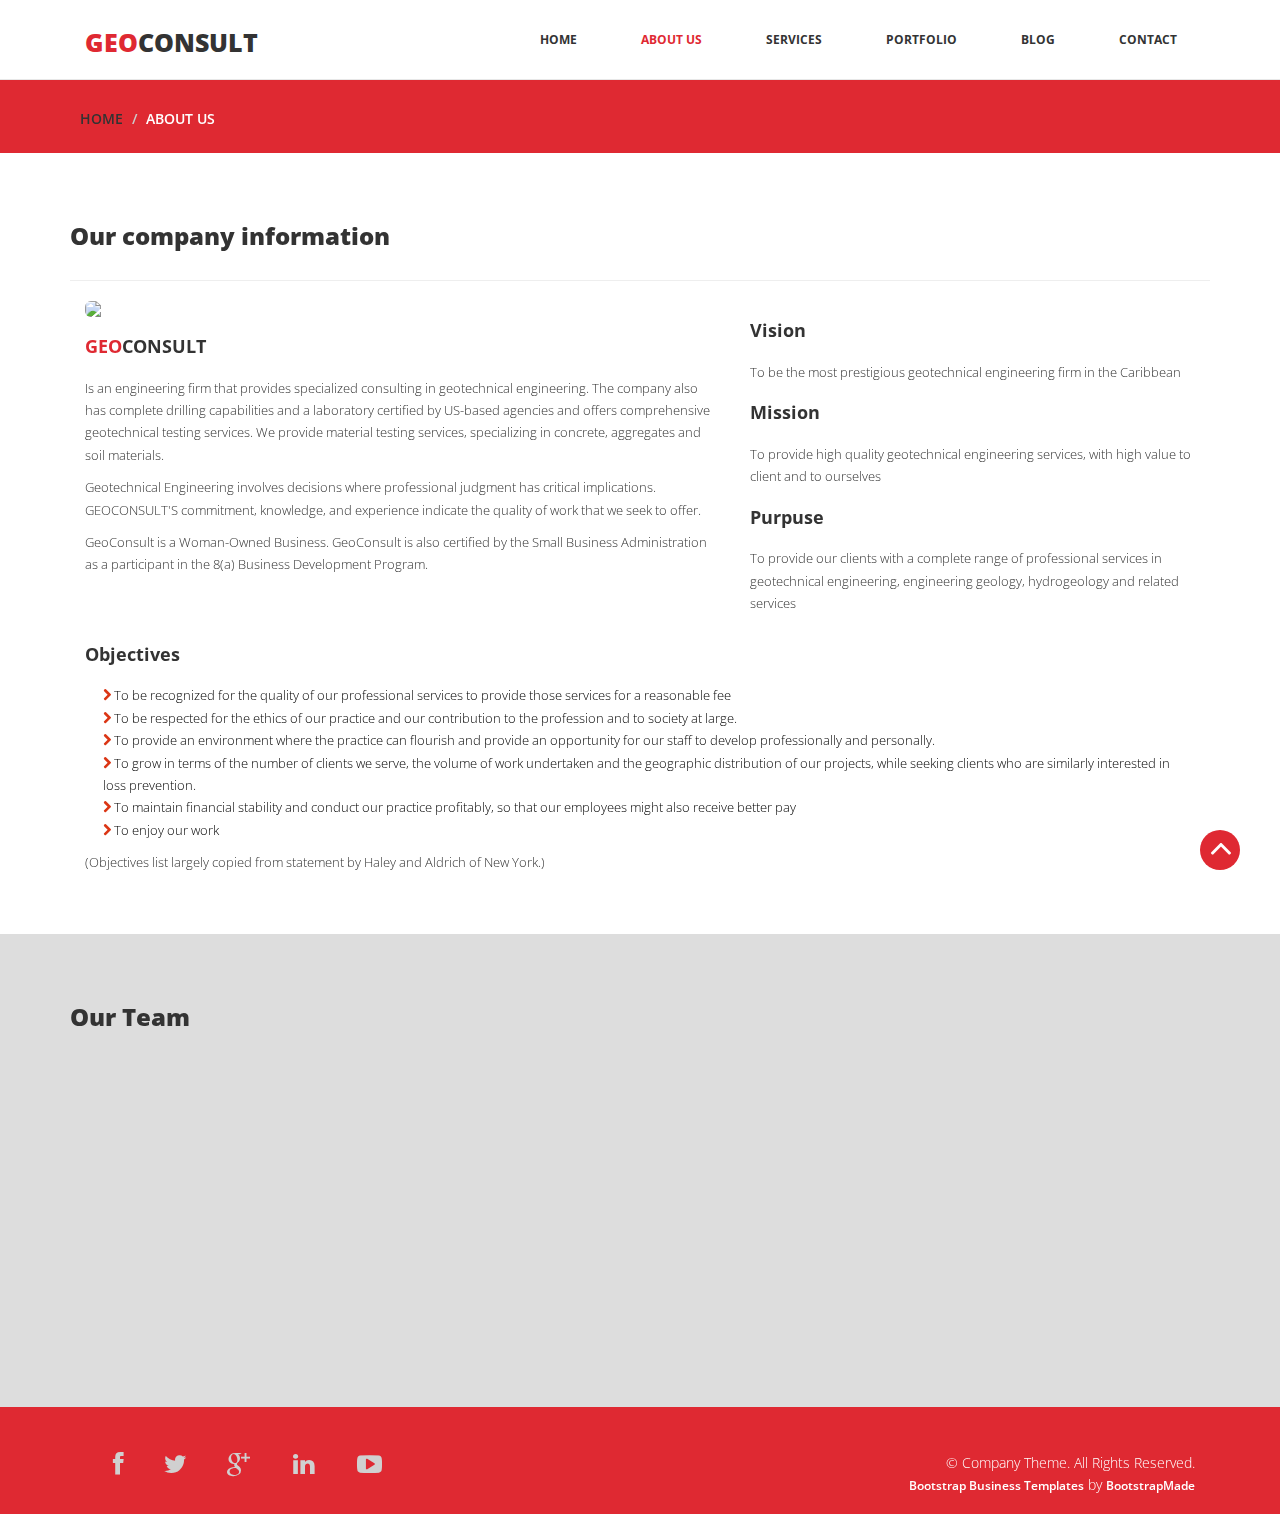
==== commit b1a759b8: "WS-2017.1.4 <CFboy@CFs-MacBook-Pro Merge branch 'master'" ====
--- a/about.html
+++ b/about.html
@@ -70,7 +70,7 @@
         <h3>Our company information</h3>
         <hr>
         <div class="col-md-7 wow fadeInDown" data-wow-duration="1000ms" data-wow-delay="300ms">
-            <img src="images/7.jpg" class="img-responsive">
+            <img src="http://via.placeholder.com/870x450" class="img-responsive">
             <h4><span class="color">GEO</span>CONSULT</h4>
             <p>Is an engineering firm that provides specialized consulting in geotechnical engineering. The company also
                 has complete drilling capabilities and a laboratory certified by US-based agencies and offers
@@ -83,54 +83,7 @@
             <p>GeoConsult is a Woman-Owned Business. GeoConsult is also certified by the Small Business Administration
                 as a participant in the 8(a) Business Development Program. </p>
         </div>
-        <!--<div class="col-md-5 wow fadeInDown" data-wow-duration="1000ms" data-wow-delay="600ms">-->
-        <!--<div class="skill">-->
-        <!--<h2>Our Skills</h2>-->
-        <!--<p>Lorem ipsum dolor sit amet, consectetur adipisicing elit, sed do eiusmod tempor incididunt ut labore-->
-        <!--et dolore magna aliqua.</p>-->
-
-        <!--<div class="progress-wrap">-->
-        <!--<h3>Graphic Design</h3>-->
-        <!--<div class="progress">-->
-        <!--<div class="progress-bar  color1" role="progressbar" aria-valuenow="40" aria-valuemin="0"-->
-        <!--aria-valuemax="100" style="width: 85%">-->
-        <!--<span class="bar-width">85%</span>-->
-        <!--</div>-->
-
-        <!--</div>-->
-        <!--</div>-->
-
-        <!--<div class="progress-wrap">-->
-        <!--<h4>HTML</h4>-->
-        <!--<div class="progress">-->
-        <!--<div class="progress-bar color2" role="progressbar" aria-valuenow="20" aria-valuemin="0"-->
-        <!--aria-valuemax="100" style="width: 95%">-->
-        <!--<span class="bar-width">95%</span>-->
-        <!--</div>-->
-        <!--</div>-->
-        <!--</div>-->
-
-        <!--<div class="progress-wrap">-->
-        <!--<h4>CSS</h4>-->
-        <!--<div class="progress">-->
-        <!--<div class="progress-bar color3" role="progressbar" aria-valuenow="60" aria-valuemin="0"-->
-        <!--aria-valuemax="100" style="width: 80%">-->
-        <!--<span class="bar-width">80%</span>-->
-        <!--</div>-->
-        <!--</div>-->
-        <!--</div>-->
-
-        <!--<div class="progress-wrap">-->
-        <!--<h4>Wordpress</h4>-->
-        <!--<div class="progress">-->
-        <!--<div class="progress-bar color4" role="progressbar" aria-valuenow="80" aria-valuemin="0"-->
-        <!--aria-valuemax="100" style="width: 90%">-->
-        <!--<span class="bar-width">90%</span>-->
-        <!--</div>-->
-        <!--</div>-->
-        <!--</div>-->
-        <!--</div>-->
-        <!--</div>-->
+
         <div class="col-md-5 wow fadeInDown" data-wow-duration="1000ms" data-wow-delay="600ms">
             <div class="companyInfo">
                 <div class="progress-wrap">
--- a/css/style.css
+++ b/css/style.css
@@ -823,7 +823,9 @@
 
 .portfolio-item {
     margin: 0;
-    padding: 0;
+    /*padding: 0;*/
+    padding: 0 15px;
+
 }
 .services .portfolio-item, .sub-services .portfolio-item{
     /*padding: 0 15px !important;*/
@@ -834,7 +836,7 @@
     margin-bottom: 20px;
 }
 
-.overlay a:hover {
+.overlay a {
     color: #df2932;
 }
 
@@ -1309,6 +1311,7 @@
     opacity: 0, 5;
     border-radius: 50%;
     z-index: 999;
+    background-color: #df2932;
 }
 
 a.scrollup:hover {
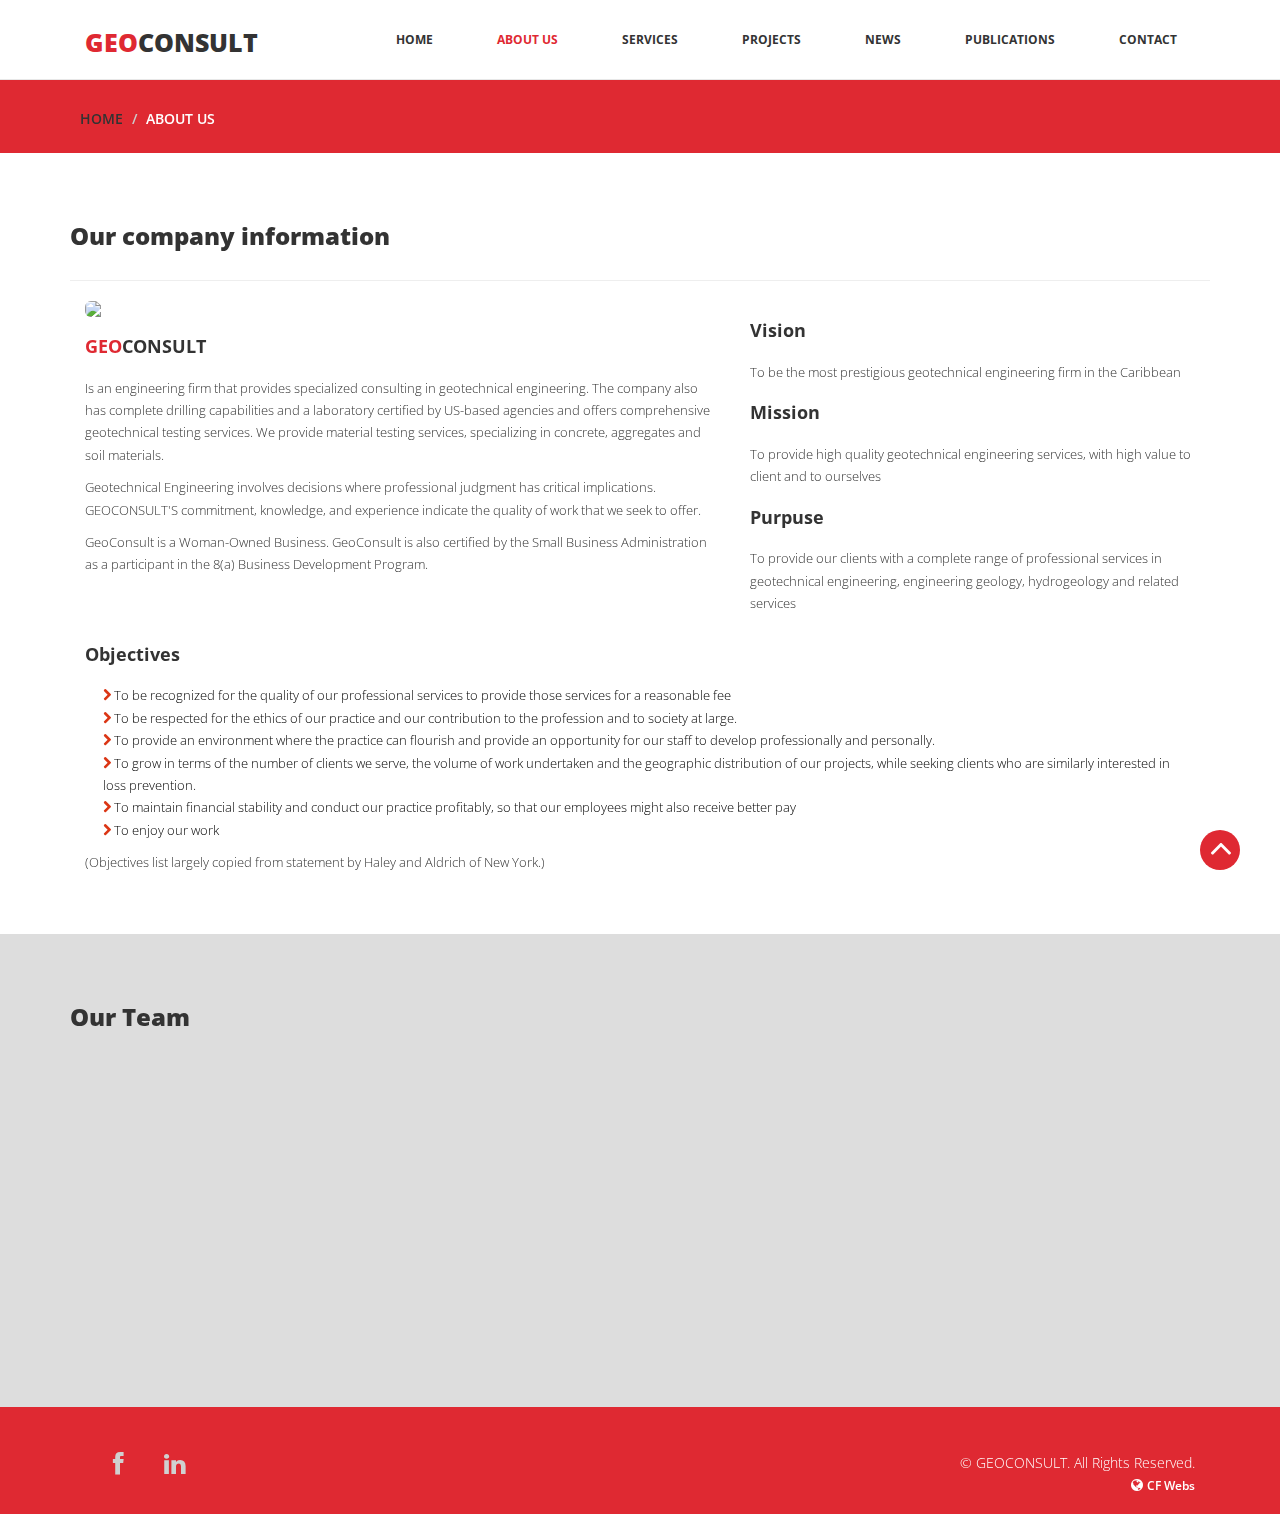
==== commit 017d22b9: "Add emails and change font awesome for services." ====
--- a/about.html
+++ b/about.html
@@ -5,7 +5,7 @@
     <meta charset="utf-8">
     <meta http-equiv="X-UA-Compatible" content="IE=edge">
     <meta name="viewport" content="width=device-width, initial-scale=1">
-    <title>Company-HTML Bootstrap theme</title>
+    <title>Geo Consult</title>
 
     <!-- Bootstrap -->
     <link href="css/bootstrap.min.css" rel="stylesheet">
@@ -14,9 +14,9 @@
     <link href="css/prettyPhoto.css" rel="stylesheet">
     <link href="css/style.css" rel="stylesheet"/>
     <!-- =======================================================
-      Theme NaGeo Consult Web Pagepany
+      Theme Name: Geo Consult
       Theme URL: https://bootstrapmade.com/company-free-html-bootstrap-template/
-      Author: BootstrapMade
+      Author: BootstrapMade and Cfboy
       Author URL: https://bootstrapmade.com
     ======================================================= -->
 </head>
@@ -45,8 +45,9 @@
                             <li role="presentation"><a href="index.html">Home</a></li>
                             <li role="presentation"><a href="about.html" class="active">About Us</a></li>
                             <li role="presentation"><a href="services.html">Services</a></li>
-                            <li role="presentation"><a href="portfolio.html">Portfolio</a></li>
-                            <li role="presentation"><a href="blog.html">Blog</a></li>
+                            <li role="presentation"><a href="portfolio.html">Projects</a></li>
+                            <li role="presentation"><a href="blog.html">News</a></li>
+                            <li role="presentation"><a href="publications.html">Publications</a></li>
                             <li role="presentation"><a href="contact.html">Contact</a></li>
                         </ul>
                     </div>
@@ -149,13 +150,14 @@
             <div class="col-md-4 wow fadeInDown" data-wow-duration="1000ms" data-wow-delay="600ms">
                 <img src="http://via.placeholder.com/350x300" alt="">
                 <h4>Alan R. Crumley - <span class="color">Vice President</span></h4>
-                <p>Master of Science in Civil Eng. (M.S.C.E.), 1972 Massachusetts Institute of Technology <br>
+                <p><a href="mailto:arc@geoconsult.us"> <i class="fa fa-envelope color"></i> arc@geoconsult.us</a><br>
+                    Master of Science in Civil Eng. (M.S.C.E.), 1972 Massachusetts Institute of Technology <br>
                     Bachelor of Electrical Engineering (B.E.E.), 1969 Georgia Institute of Technology</p>
             </div>
             <div class="col-md-4 wow fadeInDown" data-wow-duration="1000ms" data-wow-delay="900ms">
                 <img src="http://via.placeholder.com/350x300" alt="">
                 <h4>Tirso A. Alvarez - <span class="color">Ph.D Consultant</span></h4>
-                <p><a href="mailto:tirso_alvarez@hotmail.com"> tirso_alvarez@hotmail.com</a><br>
+                <p><a href="mailto:tirso_alvarez@hotmail.com"> <i class="fa fa-envelope color"></i> tirso_alvarez@hotmail.com</a><br>
                     Ph.D. in Civil Engineering, 1997 University of Illinois at Urbana-Champaign <br>
                     Master of Science in Civil Eng. (M.S.C.E.), 1988 University of Maryland, College Park <br>
                     Civil Engineering, 1986 - Summa Cum Laude Santo Domingo Institute of Technology (INTEC), Dominican
@@ -172,39 +174,26 @@
                 <div class="col-md-4">
                     <ul class="social-network">
                         <li><a href="#" class="fb tool-tip" title="Facebook"><i class="fa fa-facebook"></i></a></li>
-                        <li><a href="#" class="twitter tool-tip" title="Twitter"><i class="fa fa-twitter"></i></a></li>
-                        <li><a href="#" class="gplus tool-tip" title="Google Plus"><i class="fa fa-google-plus"></i></a>
-                        </li>
-                        <li><a href="#" class="linkedin tool-tip" title="Linkedin"><i class="fa fa-linkedin"></i></a>
-                        </li>
-                        <li><a href="#" class="ytube tool-tip" title="You Tube"><i class="fa fa-youtube-play"></i></a>
-                        </li>
+                        <li><a href="#" class="linkedin tool-tip" title="Linkedin"><i class="fa fa-linkedin"></i></a></li>
                     </ul>
                 </div>
             </div>
 
             <div class="col-md-4 col-md-offset-4">
                 <div class="copyright">
-                    &copy; Company Theme. All Rights Reserved.
+                    &copy; GEOCONSULT. All Rights Reserved.
                     <div class="credits">
-                        <!--
-                          All the links in the footer should remain intact.
-                          You can delete the links only if you purchased the pro version.
-                          Licensing information: https://bootstrapmade.com/license/
-                          Purchase the pro version with working PHP/AJAX contact form: https://bootstrapmade.com/buy/?theme=Company
-                        -->
-                        <a href="https://bootstrapmade.com/bootstrap-business-templates/">Bootstrap Business
-                            Templates</a> by <a href="https://bootstrapmade.com/">BootstrapMade</a>
+                        <i class="fa fa-globe"></i> <a href="https://bootstrapmade.com/">CF Webs</a>
                     </div>
                 </div>
             </div>
         </div>
+
         <div class="pull-right">
             <a href="#home" class="scrollup"><i class="fa fa-angle-up fa-3x"></i></a>
         </div>
     </div>
 </footer>
-
 <!-- jQuery (necessary for Bootstrap's JavaScript plugins) -->
 <script src="js/jquery-2.1.1.min.js"></script>
 <!-- Include all compiled plugins (below), or include individual files as needed -->
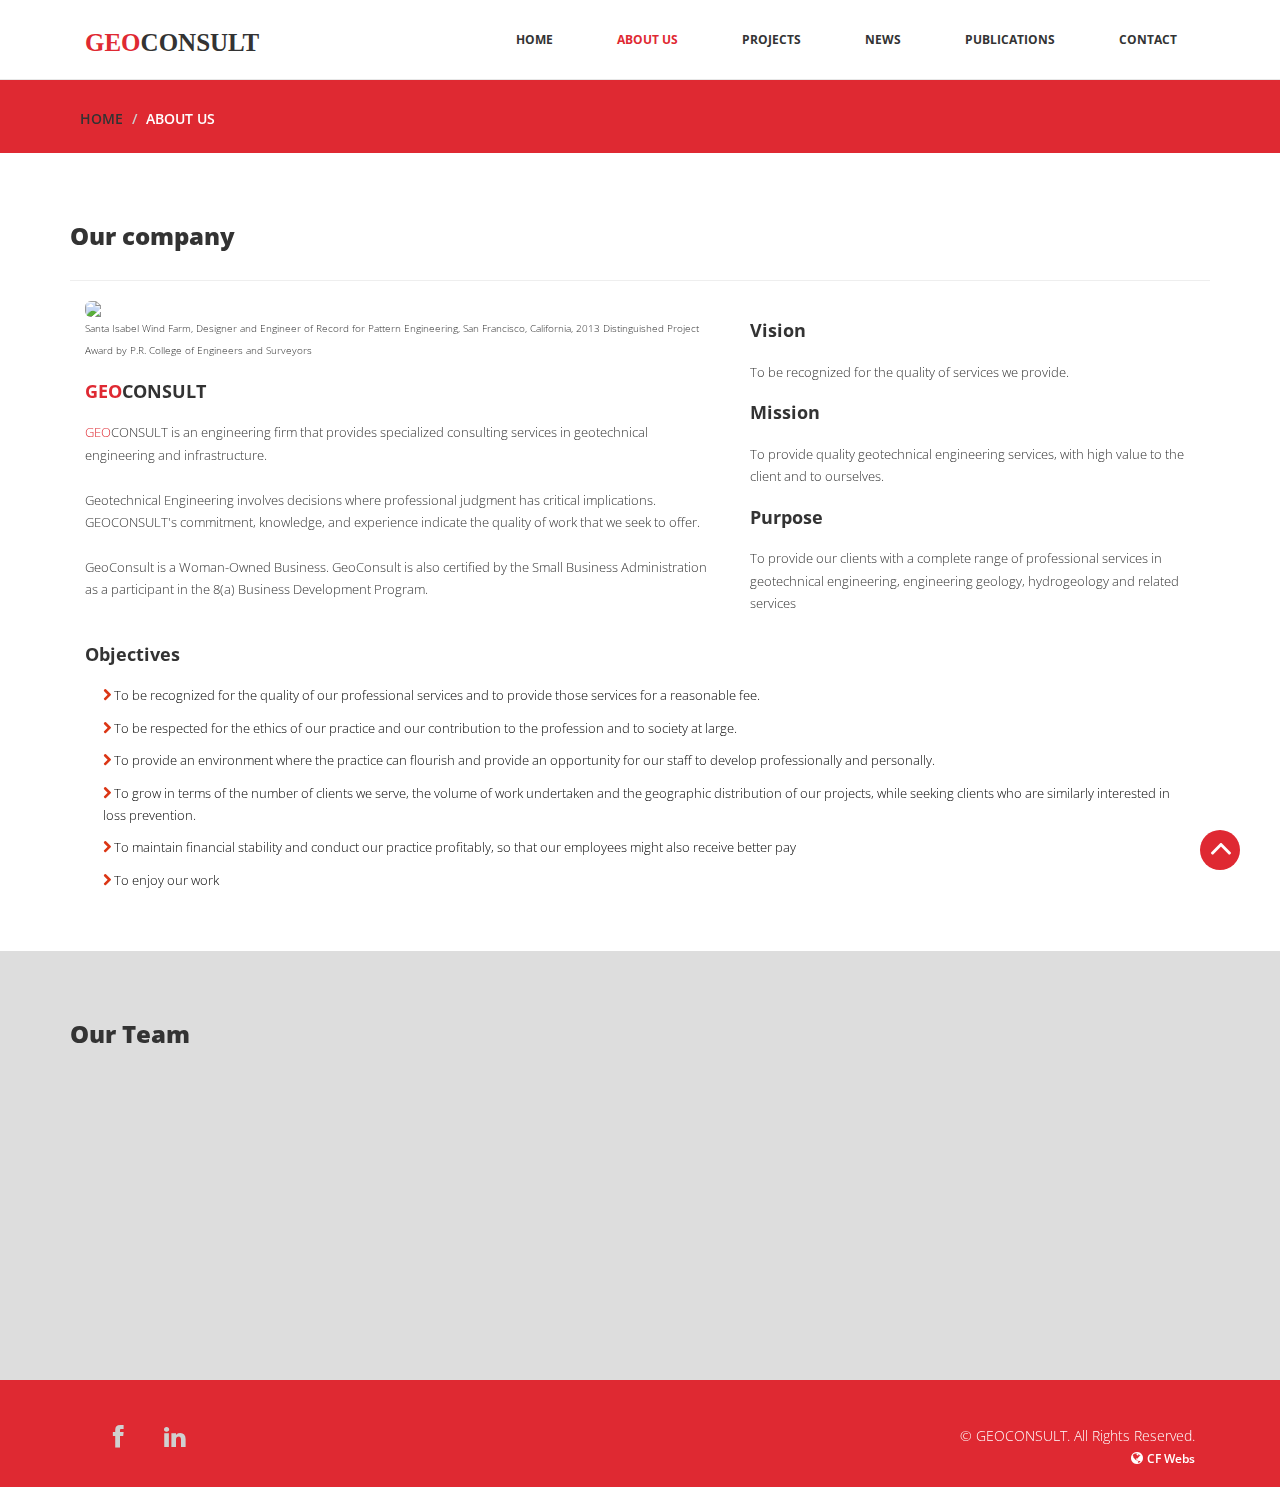
==== commit c7449e22: "Delete unused images. Fix background image and title width (responsive). Make changes requested by t" ====
--- a/about.html
+++ b/about.html
@@ -44,7 +44,7 @@
                         <ul class="nav nav-tabs" role="tablist">
                             <li role="presentation"><a href="index.html">Home</a></li>
                             <li role="presentation"><a href="about.html" class="active">About Us</a></li>
-                            <li role="presentation"><a href="services.html">Services</a></li>
+                            <!--<li role="presentation"><a href="services.html">Services</a></li>-->
                             <li role="presentation"><a href="portfolio.html">Projects</a></li>
                             <li role="presentation"><a href="blog.html">News</a></li>
                             <li role="presentation"><a href="publications.html">Publications</a></li>
@@ -68,38 +68,42 @@
 
 <div class="aboutus">
     <div class="container">
-        <h3>Our company information</h3>
+        <h3>Our company</h3>
         <hr>
         <div class="col-md-7 wow fadeInDown" data-wow-duration="1000ms" data-wow-delay="300ms">
-            <img src="http://via.placeholder.com/870x450" class="img-responsive">
+            <img src="images/geoConsult/aboutUsGeo.jpg" class="img-responsive">
+            <p class="img-description">Santa Isabel Wind Farm, Designer and Engineer of Record for Pattern Engineering,
+                San Francisco,
+                California, 2013 Distinguished Project Award by P.R. College of Engineers and Surveyors</p>
             <h4><span class="color">GEO</span>CONSULT</h4>
-            <p>Is an engineering firm that provides specialized consulting in geotechnical engineering. The company also
-                has complete drilling capabilities and a laboratory certified by US-based agencies and offers
-                comprehensive geotechnical testing services. We provide material testing services, specializing in
-                concrete, aggregates and soil materials.
+            <p><span class="color">GEO</span>CONSULT</h4> is an engineering firm that provides specialized consulting
+                services in geotechnical
+                engineering and infrastructure.
+                <br><br>
+                Geotechnical Engineering involves decisions where professional judgment has critical implications.
+                GEOCONSULT's commitment, knowledge, and experience indicate the quality of work that we seek to offer.
+                <br><br>
+                GeoConsult is a Woman-Owned Business. GeoConsult is also certified by the Small Business Administration
+                as a participant in the 8(a) Business Development Program.
+
             </p>
-            <p>Geotechnical Engineering involves decisions where professional judgment has critical implications.
-                GEOCONSULT'S commitment, knowledge, and experience indicate the quality of work that we seek to offer.
-            </p>
-            <p>GeoConsult is a Woman-Owned Business. GeoConsult is also certified by the Small Business Administration
-                as a participant in the 8(a) Business Development Program. </p>
         </div>
 
         <div class="col-md-5 wow fadeInDown" data-wow-duration="1000ms" data-wow-delay="600ms">
             <div class="companyInfo">
                 <div class="progress-wrap">
                     <h4>Vision</h4>
-                    <p>To be the most prestigious geotechnical engineering firm in the Caribbean</p>
+                    <p>To be recognized for the quality of services we provide.</p>
                 </div>
 
                 <div class="progress-wrap">
                     <h4>Mission</h4>
-                    <p>To provide high quality geotechnical engineering services, with high value to client and to
-                        ourselves</p>
+                    <p>To provide quality geotechnical engineering services, with high value to the client and to
+                        ourselves.</p>
                 </div>
 
                 <div class="progress-wrap">
-                    <h4>Purpuse</h4>
+                    <h4>Purpose</h4>
                     <p>To provide our clients with a complete range of professional services in geotechnical
                         engineering, engineering geology, hydrogeology and related services</p>
                 </div>
@@ -109,28 +113,33 @@
         <div class="col-md-12 wow fadeInDown" data-wow-duration="1000ms" data-wow-delay="600ms">
             <h4>Objectives</h4>
             <ul class="objectives">
-                <li><i class="fa fa-chevron-right"></i> To be recognized for the quality of our professional services to provide those services for
-                    a reasonable fee</li>
-                <li><i class="fa fa-chevron-right"></i> To be respected for the ethics of our practice and our contribution to the profession and to
+                <li><i class="fa fa-chevron-right"></i>
+                    To be recognized for the quality of our professional services and to provide those services for a
+                    reasonable fee.
+                </li>
+                <li><i class="fa fa-chevron-right"></i> To be respected for the ethics of our practice and our
+                    contribution to the profession and to
                     society at large.
                 </li>
 
-                <li><i class="fa fa-chevron-right"></i> To provide an environment where the practice can flourish and provide an opportunity for our
+                <li><i class="fa fa-chevron-right"></i> To provide an environment where the practice can flourish and
+                    provide an opportunity for our
                     staff to develop professionally and personally.
                 </li>
-                <li><i class="fa fa-chevron-right"></i> To grow in terms of the number of clients we serve, the volume of work undertaken and the
+                <li><i class="fa fa-chevron-right"></i> To grow in terms of the number of clients we serve, the volume
+                    of work undertaken and the
                     geographic distribution of our projects, while seeking clients who are similarly interested
                     in
                     loss prevention.
                 </li>
-                <li><i class="fa fa-chevron-right"></i> To maintain financial stability and conduct our practice profitably, so that our employees
+                <li><i class="fa fa-chevron-right"></i> To maintain financial stability and conduct our practice
+                    profitably, so that our employees
                     might
                     also receive better pay
                 </li>
                 <li><i class="fa fa-chevron-right"></i> To enjoy our work</li>
 
             </ul>
-            <p>(Objectives list largely copied from statement by Haley and Aldrich of New York.)</p>
         </div>
     </div>
 </div>
@@ -139,29 +148,22 @@
     <div class="container">
         <h3>Our Team</h3>
         <div class="text-center">
-            <div class="col-md-4 wow fadeInDown" data-wow-duration="1000ms" data-wow-delay="300ms">
-                <img src="http://via.placeholder.com/350x300" alt="">
-                <h4>Patricia A. Crumley - <span class="color">President</span></h4>
-                <p><a href="mailto:pcrumley @ geoconsult.us"> <i class="fa fa-envelope color"></i> pcrumley @ geoconsult.us</a><br>
-                    Master of Engineering in Civil and Environmental Engineering (M.E.C.E.E.), 2004 Massachusetts
+            <div class="col-md-6 wow fadeInDown" data-wow-duration="1000ms" data-wow-delay="300ms">
+                <img src="images/geoConsult/patriciaIMG.JPG" alt="">
+                <h4>Patricia A. Crumley, PE - <span class="color">President and Owner</span></h4>
+                <p><a href="mailto:pcrumley @ geoconsult.us"> <i class="fa fa-envelope color"></i> pcrumley @
+                    geoconsult.us</a><br>
+                    Master of Engineering in Civil and Environmental Engineering (M.E.C.E.E.), 2004 <br>Massachusetts
                     Institute of Technology. <br>
-                    Bachelor of Science in Civil Engineering (B.S.C.E.), 2003 Massachusetts Institute of Technology.</p>
-            </div>
-            <div class="col-md-4 wow fadeInDown" data-wow-duration="1000ms" data-wow-delay="600ms">
-                <img src="http://via.placeholder.com/350x300" alt="">
-                <h4>Alan R. Crumley - <span class="color">Vice President</span></h4>
+                    Bachelor of Science in Civil Engineering (B.S.C.E.), 2003 <br>Massachusetts Institute of Technology.
+                </p>
+            </div>
+            <div class="col-md-6 wow fadeInDown" data-wow-duration="1000ms" data-wow-delay="600ms">
+                <img src="images/geoConsult/imgARC.jpg" alt="">
+                <h4>Alan R. Crumley, PE - <span class="color">Consulting Engineer</span></h4>
                 <p><a href="mailto:arc@geoconsult.us"> <i class="fa fa-envelope color"></i> arc@geoconsult.us</a><br>
-                    Master of Science in Civil Eng. (M.S.C.E.), 1972 Massachusetts Institute of Technology <br>
-                    Bachelor of Electrical Engineering (B.E.E.), 1969 Georgia Institute of Technology</p>
-            </div>
-            <div class="col-md-4 wow fadeInDown" data-wow-duration="1000ms" data-wow-delay="900ms">
-                <img src="http://via.placeholder.com/350x300" alt="">
-                <h4>Tirso A. Alvarez - <span class="color">Ph.D Consultant</span></h4>
-                <p><a href="mailto:tirso_alvarez@hotmail.com"> <i class="fa fa-envelope color"></i> tirso_alvarez@hotmail.com</a><br>
-                    Ph.D. in Civil Engineering, 1997 University of Illinois at Urbana-Champaign <br>
-                    Master of Science in Civil Eng. (M.S.C.E.), 1988 University of Maryland, College Park <br>
-                    Civil Engineering, 1986 - Summa Cum Laude Santo Domingo Institute of Technology (INTEC), Dominican
-                    Republic</p>
+                    Master of Science in Civil Eng. (M.S.C.E.), 1972 <br>Massachusetts Institute of Technology <br>
+                    Bachelor of Electrical Engineering (B.E.E.), 1969 <br> Georgia Institute of Technology</p>
             </div>
         </div>
     </div>
@@ -174,7 +176,8 @@
                 <div class="col-md-4">
                     <ul class="social-network">
                         <li><a href="#" class="fb tool-tip" title="Facebook"><i class="fa fa-facebook"></i></a></li>
-                        <li><a href="#" class="linkedin tool-tip" title="Linkedin"><i class="fa fa-linkedin"></i></a></li>
+                        <li><a href="#" class="linkedin tool-tip" title="Linkedin"><i class="fa fa-linkedin"></i></a>
+                        </li>
                     </ul>
                 </div>
             </div>
--- a/css/style.css
+++ b/css/style.css
@@ -24,6 +24,12 @@
     color: #333;
     line-height: 1.1em;
 }
+.navbar-brand a h1 span {
+    font-family: "Franklin Gothic Medium";
+}
+.navbar-brand a h1{
+    font-family: "Franklin Gothic Book";
+}
 
 p {
     color: #333;
@@ -247,10 +253,16 @@
     font-size: 60px;
     font-weight: 700;
 }
+@media (max-width: 576px) {
+    #main-slider .carousel h2 {
+        font-size: 40px;
+    }
+}
 
 #main-slider .carousel h2 span {
     color: #df2932;
 }
+
 
 #main-slider .carousel h2 span span {
     color: #000;
@@ -292,6 +304,11 @@
     -o-transition: opacity ease-in-out 500ms;
     transition: opacity ease-in-out 500ms;
 }
+@media (max-width: 576px) {
+    #main-slider .carousel .item {
+        height: 500px;
+    }
+}
 
 #main-slider .carousel .item:first-child {
     top: auto;
@@ -494,18 +511,26 @@
 }
 
 ul.objectives li, ul.description li {
-    margin: 0 18px;
+    margin: 10px 18px;
     font-size: 13px;
     color: #000;
 }
 
-.objectives li:hover, .description li:hover {
+.objectives li:hover {
     color: #db3615;
 }
 
 ul.objectives li i, ul.description li i {
     color: #db3615;
     font-size: 13px !important;
+}
+ul.description li a {
+    color: #df2932;
+    text-decoration: underline;
+    font-weight: bold;
+}
+ul.description li a:hover {
+    color: #951d25;
 }
 
 .skill h2 {
@@ -608,10 +633,12 @@
 }
 
 .about img {
-    margin-bottom: 30px;
+    /*margin-bottom: 30px;*/
     border-radius: 6px;
 }
-
+.img-description{
+    font-size: 10px;
+}
 .our-team {
     padding: 50px;
     background: #ddd;
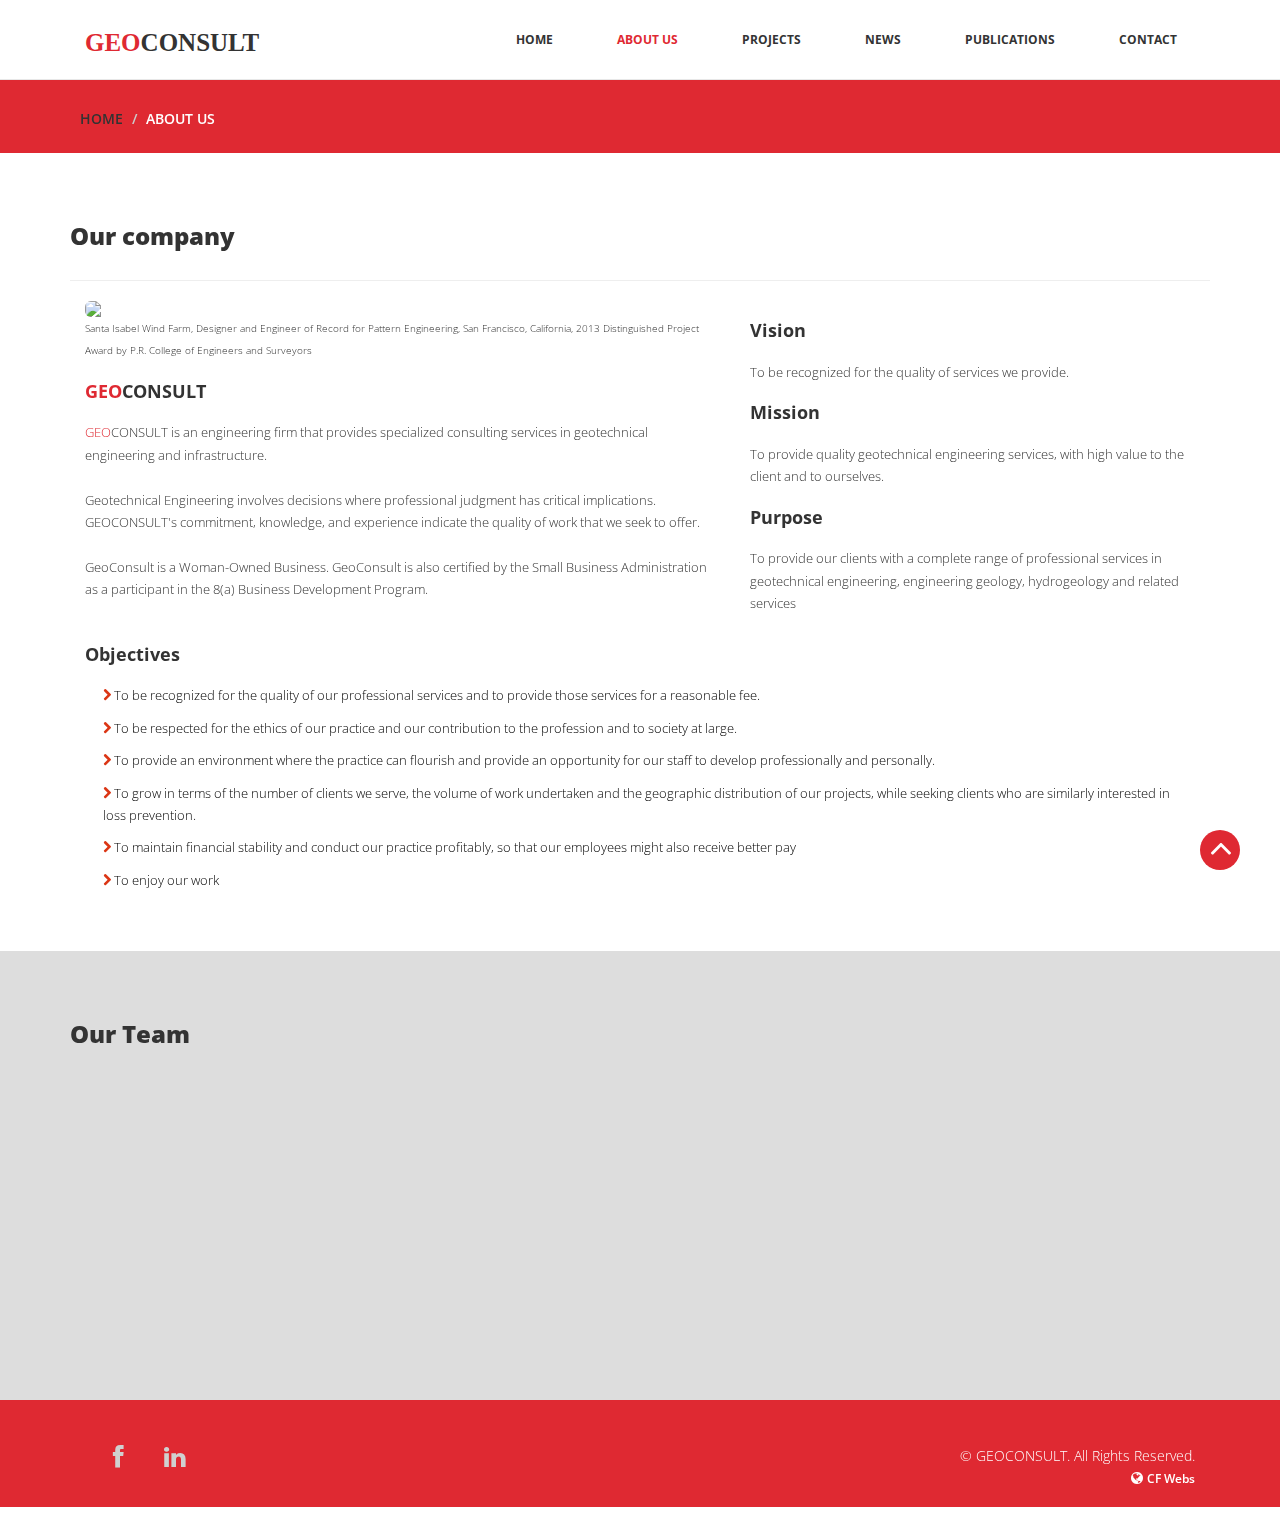
==== commit 441c9cc4: "Add linkedin and Facebook of GeoConsult. Linkedin of Paticia and Alan. Add CSS for personal social n" ====
--- a/about.html
+++ b/about.html
@@ -157,6 +157,13 @@
                     Institute of Technology. <br>
                     Bachelor of Science in Civil Engineering (B.S.C.E.), 2003 <br>Massachusetts Institute of Technology.
                 </p>
+
+                <ul class="personal-social-network">
+                    <li><a href="https://pr.linkedin.com/in/patricia-a-crumley-pe-0466746a" target="_blank"
+                           class="linkedin tool-tip" title="Linkedin"><i class="fa fa-linkedin-square"></i></a>
+                    </li>
+                </ul>
+
             </div>
             <div class="col-md-6 wow fadeInDown" data-wow-duration="1000ms" data-wow-delay="600ms">
                 <img src="images/geoConsult/imgARC.jpg" alt="">
@@ -164,6 +171,12 @@
                 <p><a href="mailto:arc@geoconsult.us"> <i class="fa fa-envelope color"></i> arc@geoconsult.us</a><br>
                     Master of Science in Civil Eng. (M.S.C.E.), 1972 <br>Massachusetts Institute of Technology <br>
                     Bachelor of Electrical Engineering (B.E.E.), 1969 <br> Georgia Institute of Technology</p>
+
+                <ul class="personal-social-network">
+                    <li><a href="https://www.linkedin.com/in/alan-r-crumley-8434785" target="_blank"
+                           class="linkedin tool-tip" title="Linkedin"><i class="fa fa-linkedin-square"></i></a>
+                    </li>
+                </ul>
             </div>
         </div>
     </div>
@@ -175,8 +188,10 @@
             <div class="social-icon">
                 <div class="col-md-4">
                     <ul class="social-network">
-                        <li><a href="#" class="fb tool-tip" title="Facebook"><i class="fa fa-facebook"></i></a></li>
-                        <li><a href="#" class="linkedin tool-tip" title="Linkedin"><i class="fa fa-linkedin"></i></a>
+                        <li><a href="https://www.facebook.com/geoconsultus/" target="_blank" class="fb tool-tip"
+                               title="Facebook"><i class="fa fa-facebook"></i></a></li>
+                        <li><a href="https://www.linkedin.com/company/geoconsult-geotechnical-engineers/"
+                               target="_blank" class="linkedin tool-tip" title="Linkedin"><i class="fa fa-linkedin"></i></a>
                         </li>
                     </ul>
                 </div>
@@ -186,7 +201,7 @@
                 <div class="copyright">
                     &copy; GEOCONSULT. All Rights Reserved.
                     <div class="credits">
-                        <i class="fa fa-globe"></i> <a href="https://bootstrapmade.com/">CF Webs</a>
+                        <i class="fa fa-globe"></i> <a href="#">CF Webs</a>
                     </div>
                 </div>
             </div>
--- a/css/style.css
+++ b/css/style.css
@@ -24,10 +24,12 @@
     color: #333;
     line-height: 1.1em;
 }
+
 .navbar-brand a h1 span {
     font-family: "Franklin Gothic Medium";
 }
-.navbar-brand a h1{
+
+.navbar-brand a h1 {
     font-family: "Franklin Gothic Book";
 }
 
@@ -58,12 +60,15 @@
     text-decoration: none;
     color: #eee;
 }
-.color{
-    color: #df2932;
-}
-.color:hover{
+
+.color {
+    color: #df2932;
+}
+
+.color:hover {
     color: #951d25;
 }
+
 .btn-primary {
     padding: 8px 20px;
     background: #df2932;
@@ -253,6 +258,7 @@
     font-size: 60px;
     font-weight: 700;
 }
+
 @media (max-width: 576px) {
     #main-slider .carousel h2 {
         font-size: 40px;
@@ -262,7 +268,6 @@
 #main-slider .carousel h2 span {
     color: #df2932;
 }
-
 
 #main-slider .carousel h2 span span {
     color: #000;
@@ -304,6 +309,7 @@
     -o-transition: opacity ease-in-out 500ms;
     transition: opacity ease-in-out 500ms;
 }
+
 @media (max-width: 576px) {
     #main-slider .carousel .item {
         height: 500px;
@@ -501,7 +507,7 @@
 }
 
 ul.objectives, ul.description {
-    list-style:none;
+    list-style: none;
     /*margin-top:20px;*/
     padding: 0;
     transition: all 0.3s ease-in-out;
@@ -524,11 +530,13 @@
     color: #db3615;
     font-size: 13px !important;
 }
+
 ul.description li a {
     color: #df2932;
     text-decoration: underline;
     font-weight: bold;
 }
+
 ul.description li a:hover {
     color: #951d25;
 }
@@ -636,9 +644,11 @@
     /*margin-bottom: 30px;*/
     border-radius: 6px;
 }
-.img-description{
+
+.img-description {
     font-size: 10px;
 }
+
 .our-team {
     padding: 50px;
     background: #ddd;
@@ -660,6 +670,10 @@
     margin-top: 30px;
 }
 
+.our-team p {
+    margin-bottom: 0;
+}
+
 .lates {
     padding: 50px;
 }
@@ -681,7 +695,7 @@
     padding: 15px 22px;
 }
 
-ul.social-network {
+ul.social-network, ul.personal-social-network {
     list-style: none;
     margin-top: 20px;
     padding: 10px;
@@ -691,14 +705,26 @@
     -o-transition: all 0.3s ease-in-out;
 }
 
-ul.social-network li {
+ul.personal-social-network {
+    margin-top: 0;
+}
+
+ul.social-network li, ul.personal-social-network li {
     display: inline;
     margin: 0 18px;
     font-size: 25px;
 }
 
+ul.personal-social-network li {
+    font-size: 40px;
+}
+
 ul.social-network li a {
     color: #d0d0d0;
+}
+
+ul.personal-social-network li a {
+    color: #0077b5;;
 }
 
 .social-network li:hover .fa-twitter {
@@ -854,7 +880,8 @@
     padding: 0 15px;
 
 }
-.services .portfolio-item, .sub-services .portfolio-item{
+
+.services .portfolio-item, .sub-services .portfolio-item {
     /*padding: 0 15px !important;*/
     padding: 10px 30px !important;
 }
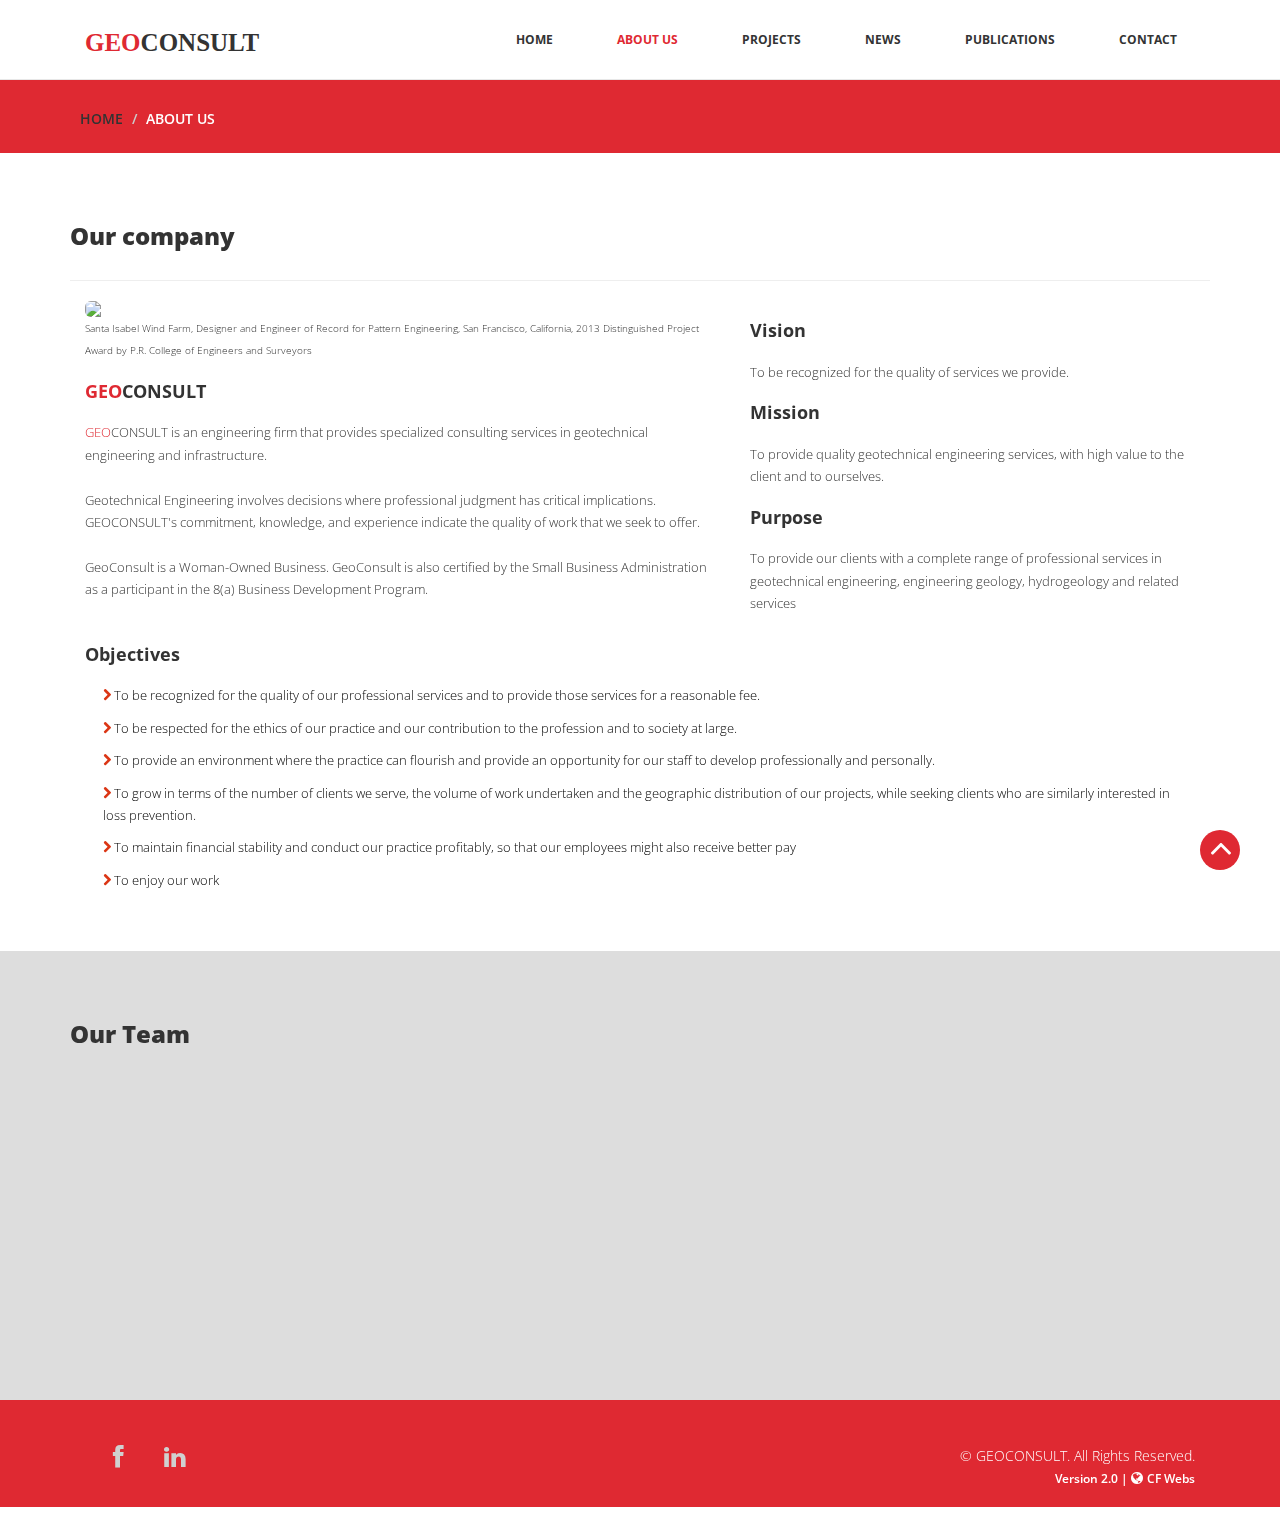
==== commit 0f3069ee: "Add web page version." ====
--- a/about.html
+++ b/about.html
@@ -159,7 +159,7 @@
                 </p>
 
                 <ul class="personal-social-network">
-                    <li><a href="https://pr.linkedin.com/in/patricia-a-crumley-pe-0466746a" target="_blank"
+                    <li><a href="https://www.linkedin.com/in/patricia-a-crumley-pe-0466746a/" target="_blank"
                            class="linkedin tool-tip" title="Linkedin"><i class="fa fa-linkedin-square"></i></a>
                     </li>
                 </ul>
@@ -201,7 +201,7 @@
                 <div class="copyright">
                     &copy; GEOCONSULT. All Rights Reserved.
                     <div class="credits">
-                        <i class="fa fa-globe"></i> <a href="#">CF Webs</a>
+                        <a href="#">Version 2.0 | </a><i class="fa fa-globe"></i> <a href="#">CF Webs</a>
                     </div>
                 </div>
             </div>
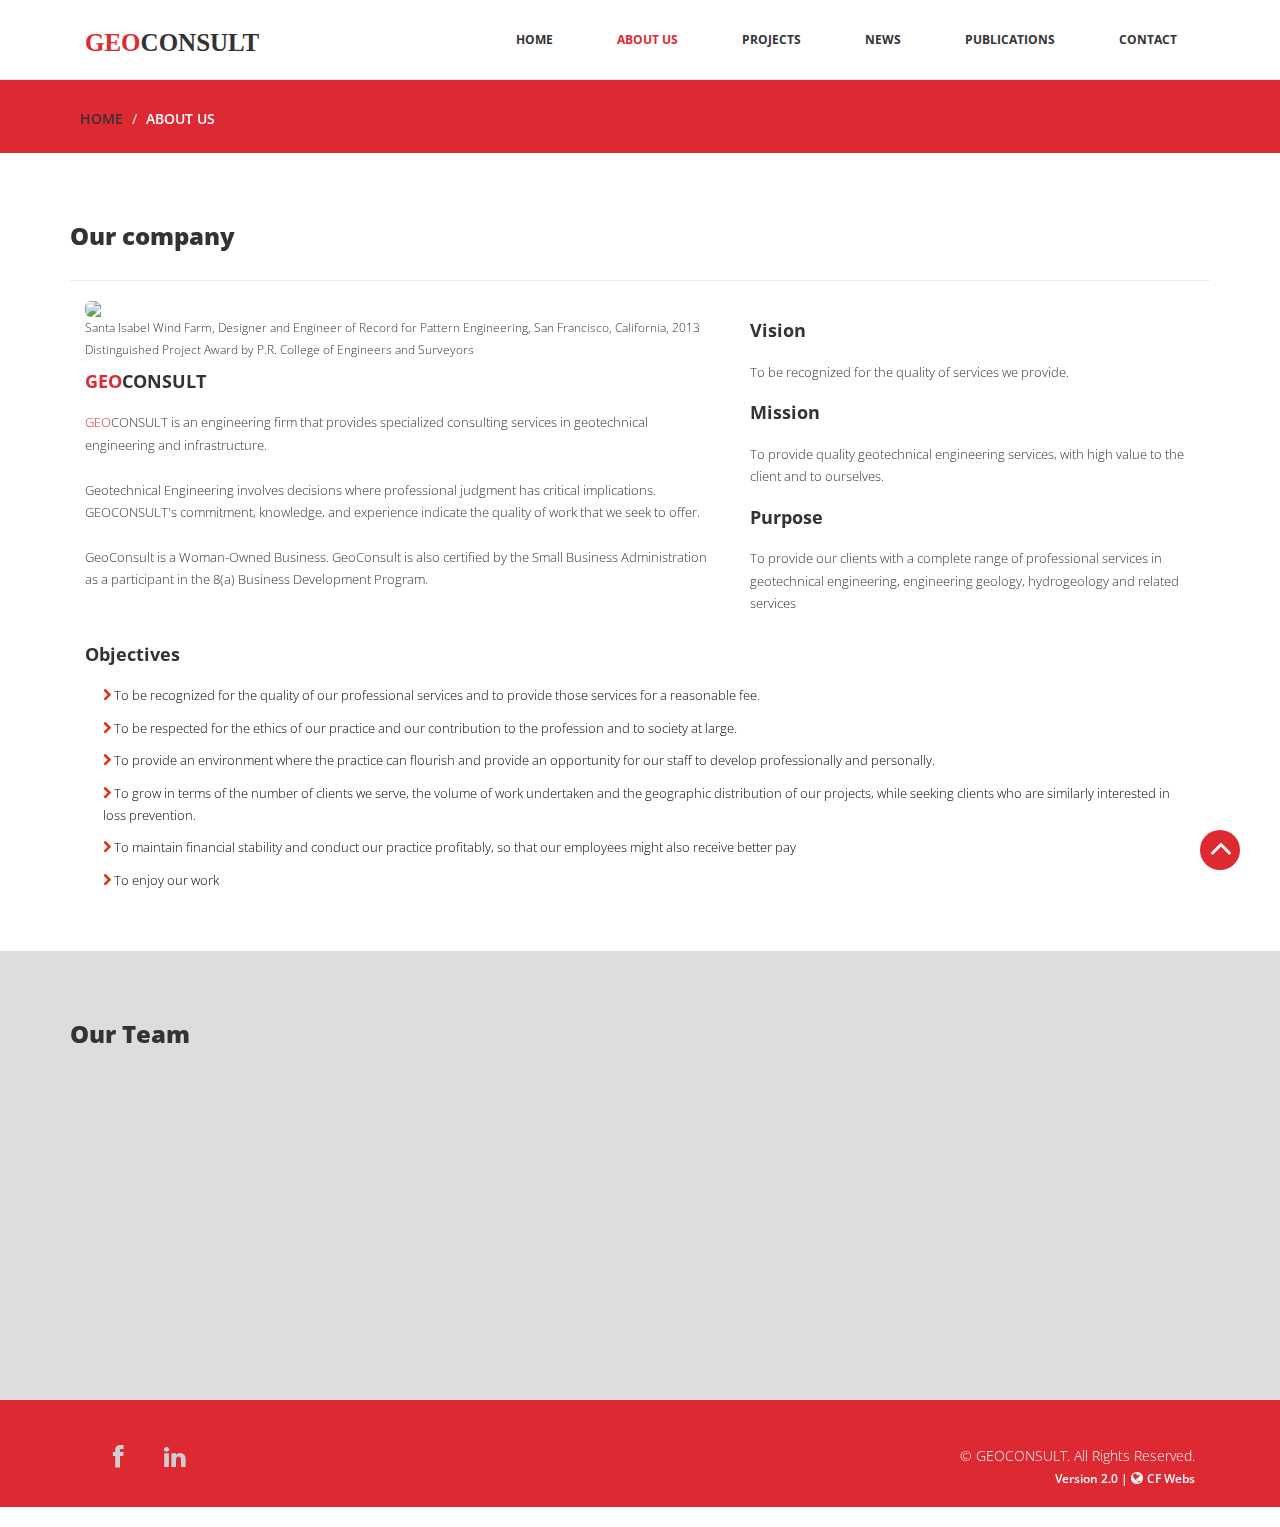
==== commit 3174c2c5: "Increase font size. Remove Fax. Organize projects by year." ====
--- a/about.html
+++ b/about.html
@@ -75,8 +75,8 @@
             <p class="img-description">Santa Isabel Wind Farm, Designer and Engineer of Record for Pattern Engineering,
                 San Francisco,
                 California, 2013 Distinguished Project Award by P.R. College of Engineers and Surveyors</p>
-            <h4><span class="color">GEO</span>CONSULT</h4>
-            <p><span class="color">GEO</span>CONSULT</h4> is an engineering firm that provides specialized consulting
+            <h4 style="margin-top: 0"><span class="color">GEO</span>CONSULT</h4>
+            <p><span class="color">GEO</span>CONSULT is an engineering firm that provides specialized consulting
                 services in geotechnical
                 engineering and infrastructure.
                 <br><br>
--- a/css/style.css
+++ b/css/style.css
@@ -646,7 +646,7 @@
 }
 
 .img-description {
-    font-size: 10px;
+    font-size: 12px;
 }
 
 .our-team {
